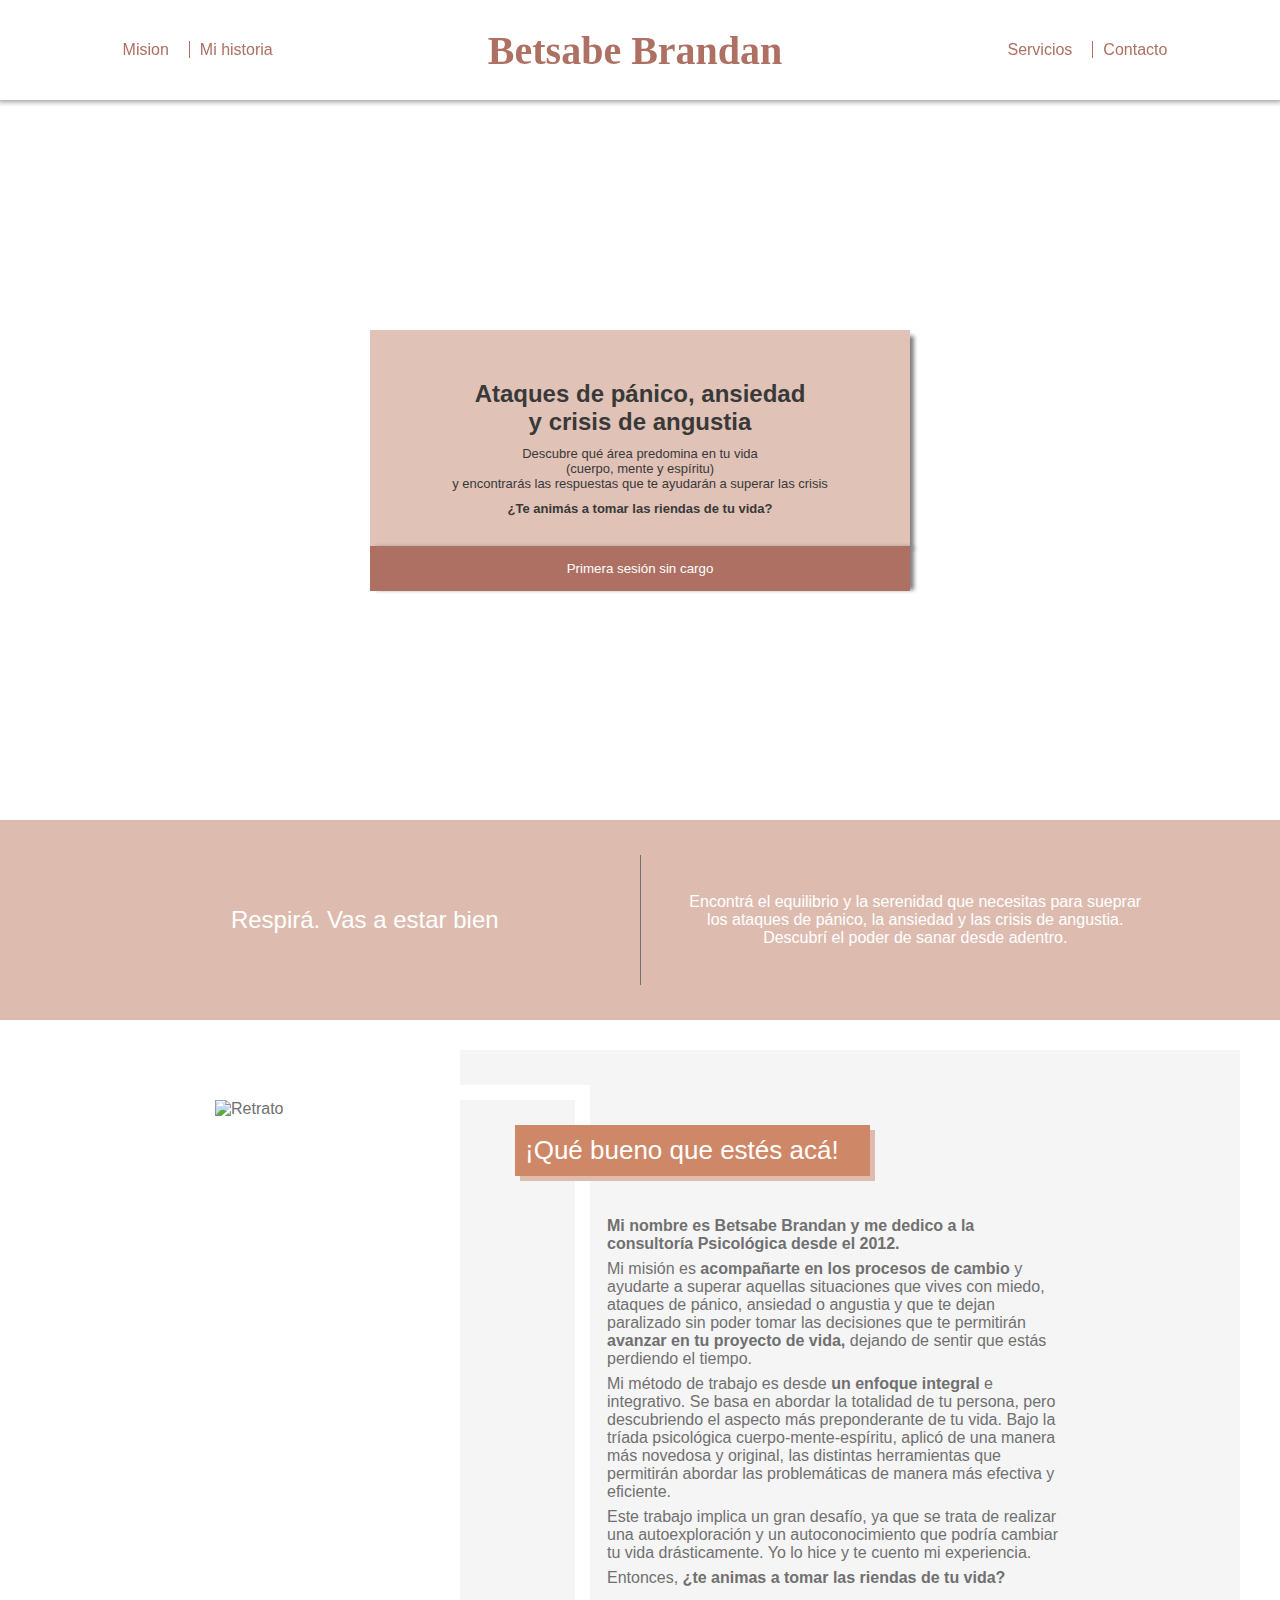
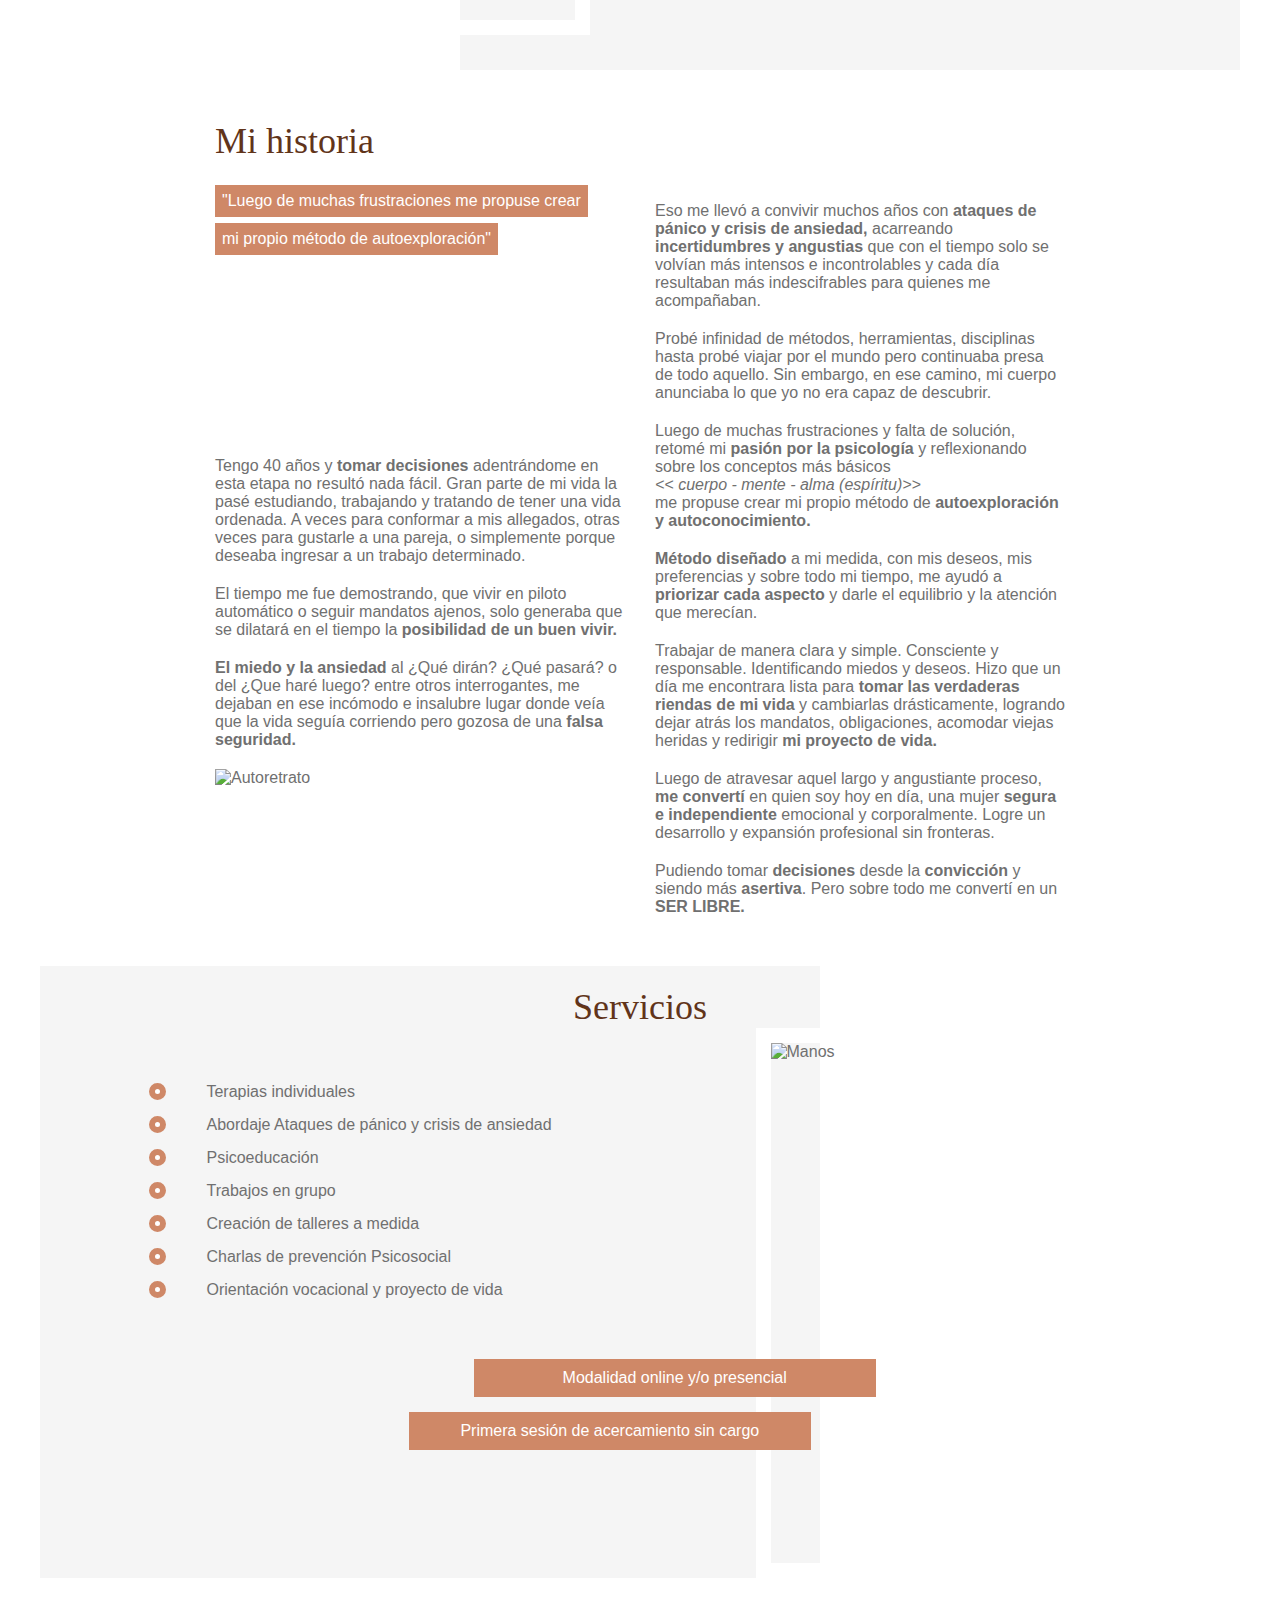
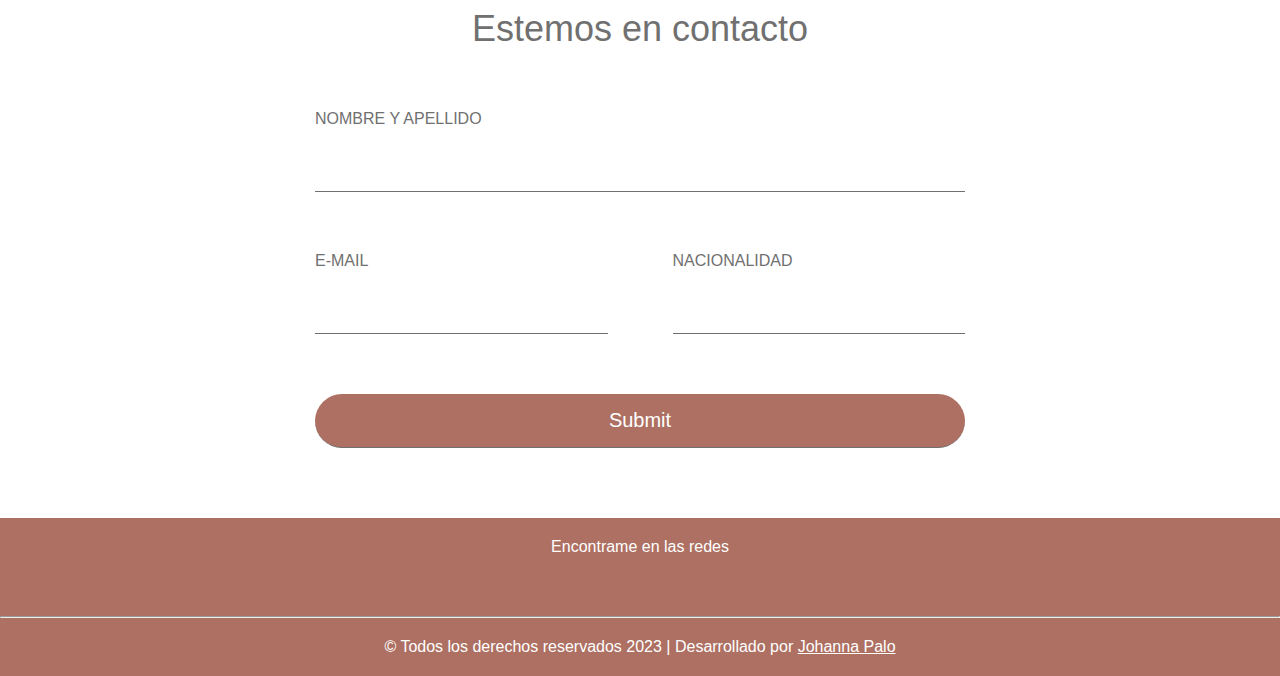
==== index.html @ a14dc6fd "Agregando MQ en #mision" ====
<!DOCTYPE html>
<html lang="en">

<head>
    <meta charset="UTF-8">
    <meta http-equiv="X-UA-Compatible" content="IE=edge">
    <meta name="viewport" content="width=device-width, initial-scale=1.0">
    <script src="https://kit.fontawesome.com/8f5c9daf85.js" crossorigin="anonymous"></script>
    <link rel="stylesheet" href="./css/style.css">
    <title>Betsabe Brandan | Psicología</title>
</head>

<body>

    <nav class="nav">
        <ul class="nav__izquierda">
            <li><a href="#mision">Mision</a></li>
            <li><a href="#mi-historia" class="borde-interno">Mi historia</a></li>
        </ul>

        <div class="nav__logo">
            <h1>Betsabe <span>Brandan</span></h1>
        </div>
        <ul class="nav__derecha">
            <li><a href="#servicios">Servicios</a></li>
            <li><a href="#contacto" class="borde-interno">Contacto</a></li>
        </ul>
    </nav>

    <header class="header" id="arriba">

        <div>
            <h2>Ataques de pánico, ansiedad <span class="display-block">y crisis de angustia</span></h2>
            <p>Descubre qué área predomina en tu vida
                <span class="display-block">(cuerpo, mente y espíritu)</span> y encontrarás las respuestas que te
                ayudarán a superar las crisis
            </p>
            <p class="negrita">¿Te animás a tomar las riendas de tu vida?</p>
        </div>
        <button>Primera sesión sin cargo</button>
    </header>

    <section class="frase-destacada" >

            <h2>Respirá. Vas a estar bien</h2>
            <div class="divisor"></div>
            <p>Encontrá el equilibrio y la serenidad que necesitas para sueprar los ataques de pánico, la ansiedad y las
                crisis de angustia.
                <span class="display-block" id="mision" >Descubrí el poder de sanar desde adentro.</span>
            </p>

    </section>

    <main class="main">

        <section class="mision">
            <div class="mision__container">
                <div class="mision__img">
                    <img src="https://images.unsplash.com/photo-1675590944228-80b28b8fa886?ixlib=rb-4.0.3&ixid=M3wxMjA3fDB8MHxwaG90by1wYWdlfHx8fGVufDB8fHx8fA%3D%3D&auto=format&fit=crop&w=387&q=80"
                        alt="Retrato" >
                </div>
                <div class="mision__textcontainer">
                    <h3 class="mision__titulo">¡Qué bueno que estés acá!</h3>
                    <div class="mision__texto">
                        
                        <p><span class="negrita">Mi nombre es Betsabe Brandan y me dedico a la consultoría Psicológica desde el 2012.</span></p>
                        <p>Mi misión es<span class="negrita"> acompañarte en los procesos de cambio</span> y ayudarte a superar aquellas
                            situaciones que vives con miedo, ataques de pánico, ansiedad o angustia y que te dejan
                            paralizado sin poder tomar las decisiones que te permitirán<span class="negrita"> avanzar en tu proyecto de
                            vida,</span> dejando de sentir que estás perdiendo el tiempo.</p>
                        <p>
                            Mi método de trabajo es desde <span class="negrita">un enfoque integral</span> e integrativo. Se basa en abordar la
                            totalidad de tu persona, pero descubriendo el aspecto más preponderante de tu vida.
                            Bajo la tríada psicológica cuerpo-mente-espíritu, aplicó de una manera más novedosa y
                            original, las distintas herramientas que permitirán abordar las problemáticas de manera
                            más efectiva y eficiente.
                        </p>
                        <p>
                            Este trabajo implica un gran desafío, ya que se trata de realizar una autoexploración y un
                            autoconocimiento que podría cambiar tu vida drásticamente. Yo lo hice y te cuento mi
                            experiencia.
                        </p>
                        <p id="mi-historia">
                            Entonces, <span class="negrita">¿te animas a tomar las riendas de tu vida?</span>
                        </p>
                    </div>
                </div>
            </div>
        </section>

        <section  class="mi-historia">
            <h3>Mi historia</h3>
            <div class="texto-resaltado">
                <p>"Luego de muchas frustraciones me propuse crear</p>
                <p>mi propio método de autoexploración"</p>
            </div>
            <div class="parrafo1">
                <p>
                    Tengo 40 años y <span class="negrita">tomar decisiones</span> adentrándome en esta etapa no resultó nada fácil.
                    Gran parte de mi vida la pasé estudiando, trabajando y tratando de tener una vida
                    ordenada. A veces para conformar a mis allegados, otras veces para gustarle a una pareja,
                    o simplemente porque deseaba ingresar a un trabajo determinado.
                </p>
                <p>
                    El tiempo me fue demostrando, que vivir en piloto automático o seguir mandatos ajenos,
                    solo generaba que se dilatará en el tiempo la<span class="negrita"> posibilidad de un buen vivir.</span>
                </p>
                <p >
                    <span class="negrita">El miedo y la ansiedad</span> al ¿Qué dirán? ¿Qué pasará? o del ¿Que haré luego? entre otros
                    interrogantes, me dejaban en ese incómodo e insalubre lugar donde veía que la vida
                    seguía corriendo pero gozosa de una <span class="negrita">falsa seguridad.</span>
                </p>
                <img src="https://images.unsplash.com/photo-1522134239946-03d8c105a0ba?ixlib=rb-4.0.3&ixid=M3wxMjA3fDB8MHxwaG90by1wYWdlfHx8fGVufDB8fHx8fA%3D%3D&auto=format&fit=crop&w=870&q=80"
                    alt="Autoretrato">
            </div>
            <div class="parrafo2">
                <p>Eso me llevó a convivir muchos años con <span class="negrita">ataques de pánico y crisis de ansiedad,</span>
                    acarreando <span class="negrita">incertidumbres y angustias</span> que con el tiempo solo se volvían más intensos e
                    incontrolables y cada día resultaban más indescifrables para quienes me acompañaban.</p>
                <p>Probé infinidad de métodos, herramientas, disciplinas hasta probé viajar por el mundo pero
                    continuaba presa de todo aquello. Sin embargo, en ese camino, mi cuerpo anunciaba lo que yo no era
                    capaz de descubrir.</p>
                <p>Luego de muchas frustraciones y falta de solución, retomé mi <span class="negrita">pasión por la psicología</span> y
                    reflexionando sobre los conceptos más básicos <br>
                    <span class="italica"> << cuerpo - mente - alma (espíritu)>><br></span> me
                        propuse crear mi propio método de <span class="negrita">autoexploración y autoconocimiento.</span></p>
                <p><span class="negrita">Método diseñado</span> a mi medida, con mis deseos, mis preferencias y sobre todo mi tiempo,
                    me ayudó a <span class="negrita">priorizar cada aspecto</span> y darle el equilibrio y la atención que merecían.</p>
                <p>Trabajar de manera clara y simple. Consciente y responsable. Identificando miedos y
                    deseos. Hizo que un día me encontrara lista para <span class="negrita">tomar las verdaderas riendas de mi
                    vida</span> y cambiarlas drásticamente, logrando dejar atrás los mandatos, obligaciones,
                    acomodar viejas heridas y redirigir <span class="negrita">mi proyecto de vida.</span></p>
                <p id="servicios" >Luego de atravesar aquel largo y angustiante proceso, <span class="negrita">me convertí </span>en quien soy hoy en
                    día, una mujer <span class="negrita">segura e independiente</span> emocional y corporalmente. Logre un desarrollo y
                    expansión profesional sin fronteras.</p>
                <p >Pudiendo tomar <span class="negrita">decisiones</span> desde la <span class="negrita">convicción</span> y
                    siendo más <span class="negrita">asertiva</span>. Pero sobre todo me convertí en un <span class="negrita">SER LIBRE.</span></p>

            </div>
        </section>

        <section class="servicios">
            <h3>Servicios</h3>
            <div class="servicios__container">
                <ul>
                    <div class="item-container">
                        <div class="list-style"></div>
                        <li>Terapias individuales</li>
                    </div>
                    <div class="item-container">
                        <div class="list-style"></div>
                        <li>Abordaje Ataques de pánico y crisis de ansiedad</li>
                    </div>
                    <div class="item-container">
                        <div class="list-style"></div>
                        <li>Psicoeducación</li>
                    </div>
                    <div class="item-container">
                        <div class="list-style"></div>
                        <li>Trabajos en grupo</li>
                    </div>
                    <div class="item-container">
                        <div class="list-style"></div>
                        <li>Creación de talleres a medida</li>
                    </div>
                    <div class="item-container">
                        <div class="list-style"></div>
                        <li>Charlas de prevención Psicosocial</li>
                    </div>
                    <div class="item-container">
                        <div class="list-style"></div>
                        <li>Orientación vocacional y proyecto de vida</li>
                    </div>
                    <li class="item-resaltado resalta1">
                        <h4>Modalidad online y/o presencial</h4>
                    </li>
                    <li class="item-resaltado resalta2">
                        <h4>Primera sesión de acercamiento sin cargo</h4>
                    </li>
                </ul>
                <div class="servicios__img">
                    <img src="https://images.unsplash.com/photo-1578357078586-491adf1aa5ba?ixlib=rb-4.0.3&ixid=M3wxMjA3fDB8MHxwaG90by1wYWdlfHx8fGVufDB8fHx8fA%3D%3D&auto=format&fit=crop&w=464&q=80"
                        alt="Manos">
                </div>
            </div>
        </section>

        <section id="contacto" class="contacto">
            <h3>Estemos en contacto</h3>
            <form action="#" method="post" enctype="text/plain">
                <div class="columna">
                    <label for="nombre-apellido">Nombre y apellido</label>
                    <input type="text" name="nombre-apellido" required>
                </div>
                <div class="fila">
                    <div>
                        <label for="e-mail">E-mail</label>
                        <input type="email" name="e-mail" required>
                    </div>
                    <div>
                        <label for="nacionalidad">Nacionalidad</label>
                        <input type="text" name="nacionalidad">
                    </div>
                </div>
                <input type="submit">
            </form>
        </section>

        <a href="#arriba" class="flecha-arriba">
            <i class="fa-sharp fa-solid fa-circle-chevron-up"></i>
        </a>
    </main>

    <footer class="footer">
        <p>Encontrame en las redes</p>
        <div>
            <ul>
                <li><a href="#"><i class="fa-brands fa-facebook-f"></i></a></li>
                <li><a href="#"><i class="fa-brands fa-linkedin"></i></a></li>
                <li><a href="#"><i class="fa-brands fa-instagram"></i></i></a></li>
                <li><a href="#"><i class="fa-brands fa-whatsapp"></i></i></a></li>
                <li><a href="mailto:psico.brandan@gmail.com"><i class="fa-sharp fa-solid fa-envelope"></i></a></li>
            </ul>
        </div>
        <hr>
        <p class="copy">&copy Todos los derechos reservados 2023 | Desarrollado por <a target="_blank" href="https://www.linkedin.com/in/johanna-palo-bael-frontend/">Johanna Palo</a></p>
    </footer>

</body>

</html>
---- css/style.css ----
* {
  margin: 0;
  padding: 0;
  font-family: sans-serif;
}

.display-block {
  display: block;
}

.negrita {
  font-weight: bold;
}

.italica {
  font-style: italic;
}

main {
  max-width: 1200px;
  margin: 0 auto 70px auto;
}

.flecha-arriba {
  color: #AD7062;
  font-size: 50px;
  position: fixed;
  top: 65vh;
  right: 35px;
}

.nav {
  background-color: #FFFFFF;
  color: #AD7062;
  height: 100px;
  display: flex;
  justify-content: space-around;
  align-items: center;
  box-shadow: 0 0px 5px 2px #9e9e9e;
  position: sticky;
  top: 0;
  left: 0;
  z-index: 1;
}
.nav .nav__logo h1, .nav .nav__logo span {
  font-family: serif;
  font-size: 40px;
}
.nav .nav__logo span {
  font-weight: bolder;
}
.nav .nav__izquierda, .nav .nav__derecha {
  list-style: none;
  display: flex;
}
.nav .nav__izquierda li a, .nav .nav__derecha li a {
  color: #AD7062;
  text-decoration: none;
  padding: 0 10px;
  margin: 0 10px;
}
.nav .nav__izquierda li a:hover, .nav .nav__derecha li a:hover {
  text-decoration: underline;
}
.nav .nav__izquierda li .borde-interno, .nav .nav__derecha li .borde-interno {
  border-left: 1px solid #AD7062;
  margin: 0;
}

.header {
  min-height: 80vh;
  display: flex;
  flex-direction: column;
  justify-content: center;
  background-image: url("https://images.unsplash.com/photo-1546387903-6d82d96ccca6?ixlib=rb-4.0.3&ixid=M3wxMjA3fDB8MHxwaG90by1wYWdlfHx8fGVufDB8fHx8fA%3D%3D&auto=format&fit=crop&w=1471&q=80");
  background-size: cover;
  background-position: center;
  background-repeat: no-repeat;
  color: #393939;
}
.header div {
  background-color: rgba(221, 188, 175, 0.9098039216);
  width: 460px;
  padding: 40px 40px 20px 40px;
  text-align: center;
  margin: 0 auto;
  box-shadow: 5px 5px 4px -1px gray;
}
.header div h2 {
  margin: 10px 0;
}
.header div p {
  font-size: 13px;
  margin: 10px 0;
}
.header button {
  background-color: #AD7062;
  border: none;
  color: #FFFFFF;
  width: 540px;
  padding: 15px;
  margin: 0 auto;
  box-shadow: 5px 0px 4px -1px gray;
}
.header button:hover {
  font-weight: bold;
  background-color: #CF8867;
}

.frase-destacada {
  background-color: #DDBCAF;
  display: flex;
  justify-content: center;
  align-items: center;
  height: 200px;
  color: #FFFFFF;
}
.frase-destacada h2, .frase-destacada p {
  width: 460px;
  text-align: center;
  padding: 45px;
  font-weight: lighter;
}
.frase-destacada .divisor {
  background-color: #707070;
  width: 0.5px;
  height: 65%;
}

.mision {
  background-image: linear-gradient(to right, #FFFFFF 35%, #F5F5F5 25%);
  margin: 30px 0;
  color: #707070;
}
.mision .mision__container {
  display: flex;
  justify-content: center;
  align-items: center;
  padding: 35px;
}
.mision .mision__container .mision__img {
  height: 520px;
  width: 360px;
  overflow: hidden;
  border: 15px solid #FFFFFF;
}
.mision .mision__container .mision__img img {
  width: 100%;
}
.mision .mision__container .mision__textcontainer {
  display: flex;
  flex-direction: column;
  height: 520px;
  justify-content: space-around;
}
.mision .mision__container .mision__textcontainer .mision__texto {
  max-width: 470px;
  padding: 10px;
}
.mision .mision__container .mision__textcontainer .mision__texto p {
  margin: 7px;
}
.mision .mision__container .mision__textcontainer .mision__titulo {
  background-color: #CF8867;
  width: 335px;
  color: white;
  font-size: 26px;
  font-weight: lighter;
  padding: 10px;
  box-shadow: 5px 5px 0 0 #DDBCAF;
  position: relative;
  left: -75px;
  top: 9px;
}

@media (max-width: 800px) {
  .mision .mision__container .mision__img img {
    height: 100%;
    width: auto;
  }
  .mision .mision__container .mision__textcontainer .mision__titulo {
    top: 0;
  }
}
.mi-historia {
  display: grid;
  grid-template-columns: 1fr 1fr;
  grid-template-areas: "titulo titulo" "texto-resaltado parrafo2" "parrafo1 parrafo2";
  max-width: 850px;
  margin: auto;
  color: #707070;
}
.mi-historia h3 {
  font-family: serif;
  color: #61341A;
  font-weight: lighter;
  font-size: 36px;
  grid-area: titulo;
  padding: 20px 0;
}
.mi-historia .texto-resaltado {
  color: #FFFFFF;
  grid-area: texto-resaltado;
  margin: 0 0 30px 0;
}
.mi-historia .texto-resaltado p {
  display: inline-block;
  background-color: #CF8867;
  margin: 3px 0;
  padding: 7px;
}
.mi-historia img {
  width: 100%;
}
.mi-historia .parrafo1 {
  grid-area: parrafo1;
  margin-right: 15px;
}
.mi-historia .parrafo2 {
  grid-area: parrafo2;
  margin-left: 15px;
}
.mi-historia p {
  margin: 20px 0;
}

.servicios {
  background-image: linear-gradient(to left, #FFFFFF 35%, #F5F5F5 25%);
  margin: 30px 0;
  color: #707070;
}
.servicios h3 {
  text-align: center;
  font-family: serif;
  color: #61341A;
  font-weight: lighter;
  font-size: 36px;
  padding: 20px 0 0 0;
}
.servicios__container {
  display: flex;
  justify-content: space-around;
}
.servicios__container ul {
  padding-top: 40px;
  list-style: none;
}
.servicios__container ul .item-container {
  display: flex;
  margin: 15px;
}
.servicios__container ul .item-container li {
  margin-left: 40px;
}
.servicios__container ul .item-container .list-style {
  width: 5px;
  height: 5px;
  background-color: #FFFFFF;
  border: solid 6px #CF8867;
  border-radius: 50%;
}
.servicios__container ul .item-resaltado {
  background-color: #CF8867;
  margin: 15px;
  padding: 10px;
  position: relative;
}
.servicios__container ul .item-resaltado h4 {
  color: white;
  font-weight: lighter;
  text-align: center;
}
.servicios__container ul .resalta1 {
  left: 75%;
  margin-top: 60px;
}
.servicios__container ul .resalta2 {
  left: 60%;
}
.servicios__img {
  height: 520px;
  width: 360px;
  overflow: hidden;
  border: 15px solid #FFFFFF;
}
.servicios__img img {
  height: 100%;
}

.contacto {
  max-width: 650px;
  margin: auto;
  text-align: center;
  color: #707070;
}
.contacto h3 {
  font-size: 36px;
  font-weight: 400;
  margin: 30px 0 60px 0;
}
.contacto form label {
  text-transform: uppercase;
}
.contacto form input {
  border: none;
  border-bottom: 1px solid #707070;
  margin: 20px 0;
  color: #707070;
  font-size: 20px;
  padding: 10px 0;
}
.contacto form input:focus {
  outline: none;
  border-bottom: 1px solid #393939;
  background-color: #F5F5F5;
  transition: all 0.3s;
  border-radius: 10px;
}
.contacto form input[type=submit] {
  background-color: #AD7062;
  color: #FFFFFF;
  display: block;
  width: 100%;
  border-radius: 50px;
  padding: 15px;
}
.contacto form input[type=submit]:hover {
  background-color: #CF8867;
}

.columna {
  text-align: left;
  display: flex;
  flex-direction: column;
  margin: 10px 0;
}

.fila {
  text-align: left;
  display: flex;
  flex-direction: row;
  margin: 40px 0;
  justify-content: space-between;
}
.fila div {
  display: flex;
  flex-direction: column;
  width: 45%;
}

.footer {
  background-color: #AD7062;
}
.footer p {
  color: white;
  text-align: center;
  padding-top: 20px;
}
.footer div ul {
  display: flex;
  list-style: none;
  justify-content: center;
  margin: 20px;
}
.footer div ul li {
  margin: 0 30px;
  padding: 10px;
}
.footer div ul li a i {
  color: white;
  font-size: 35px;
}
.footer .copy {
  padding: 20px 0;
  text-align: center;
  color: #FFFFFF;
}
.footer .copy a {
  color: #FFFFFF;
}/*# sourceMappingURL=style.css.map */
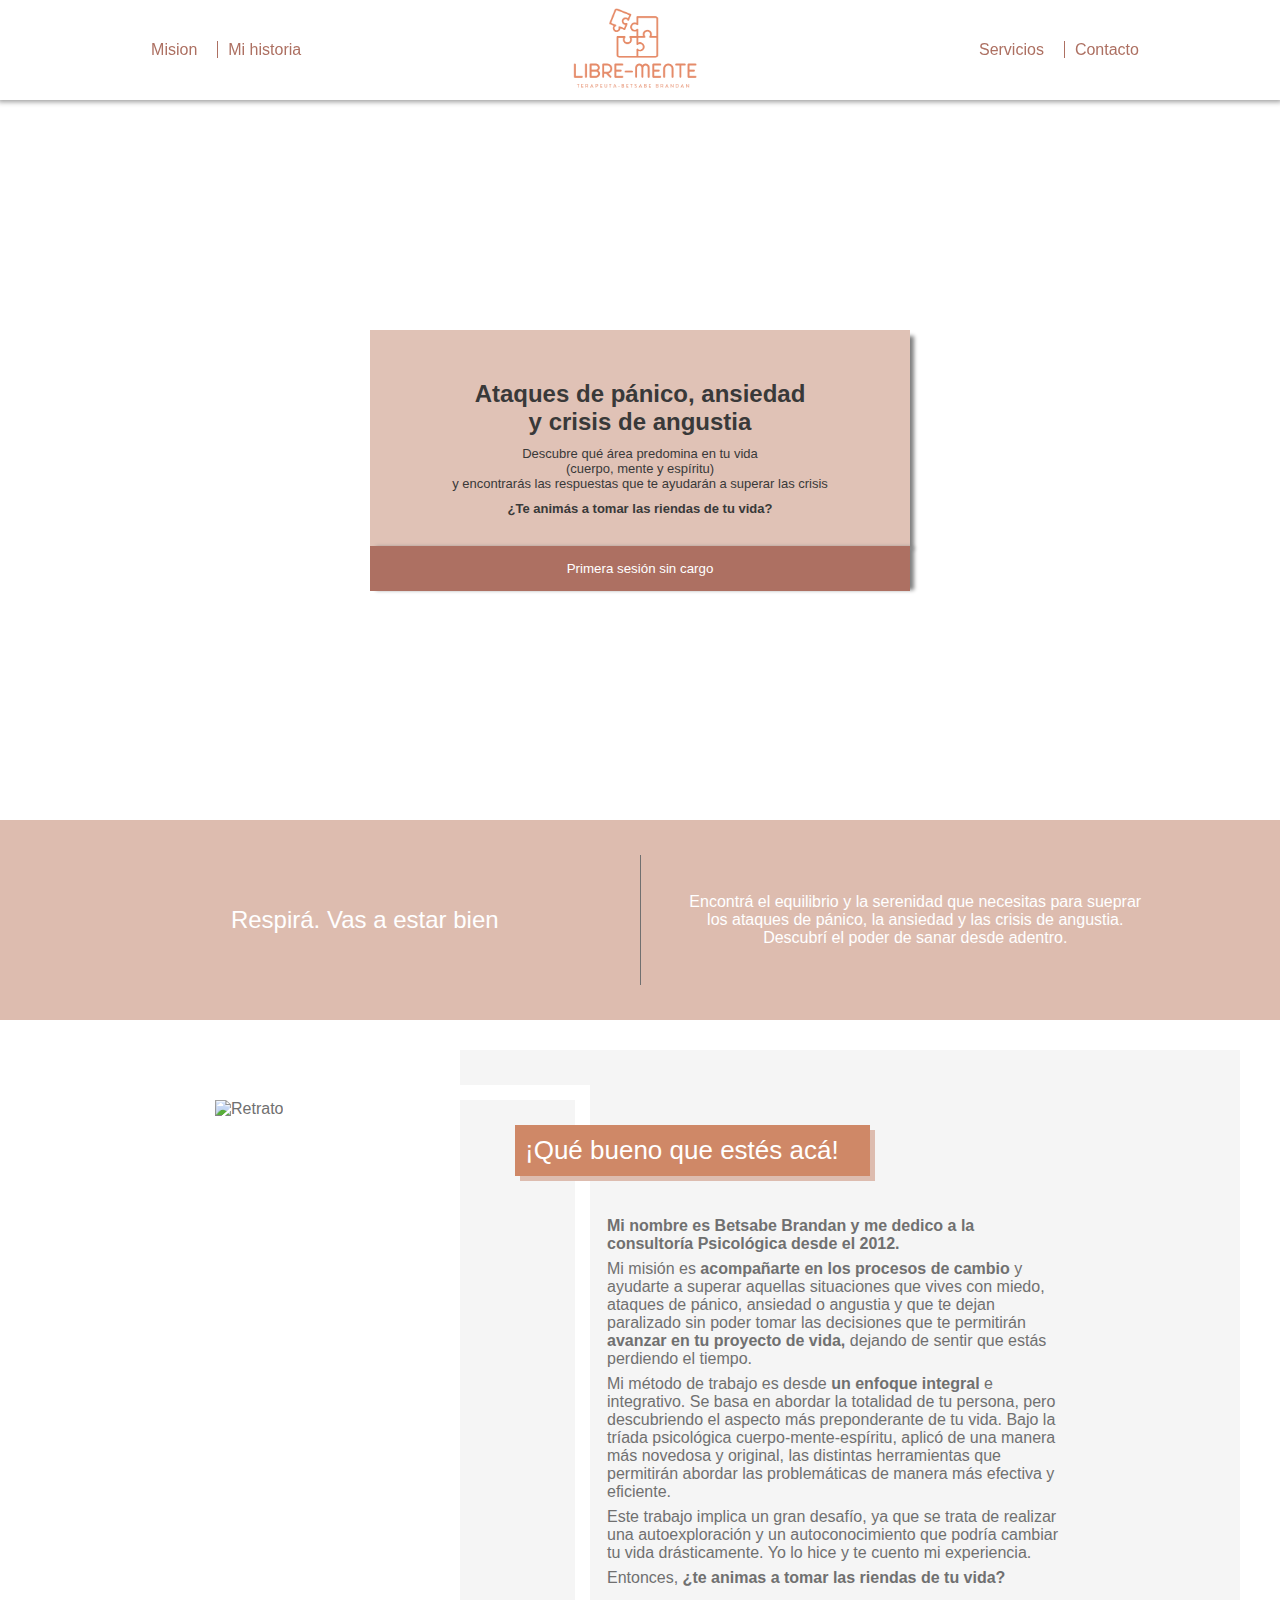
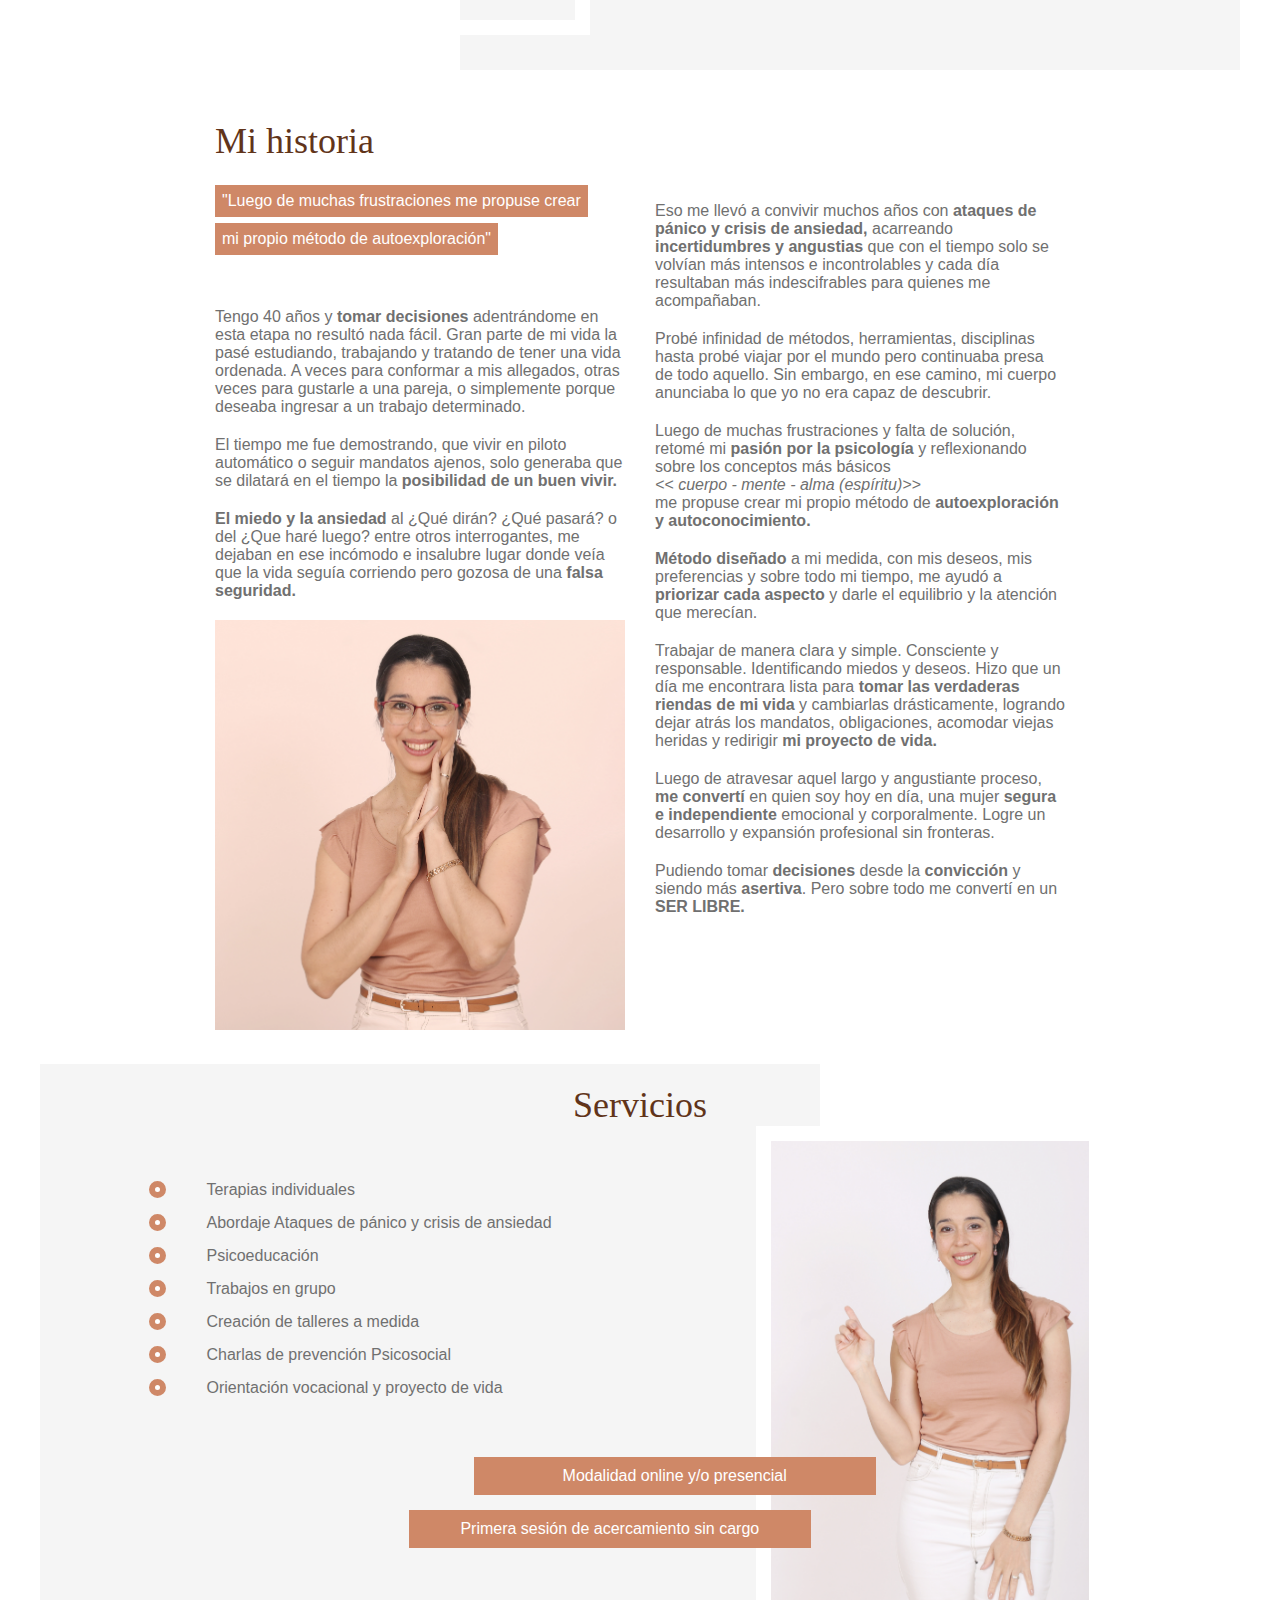
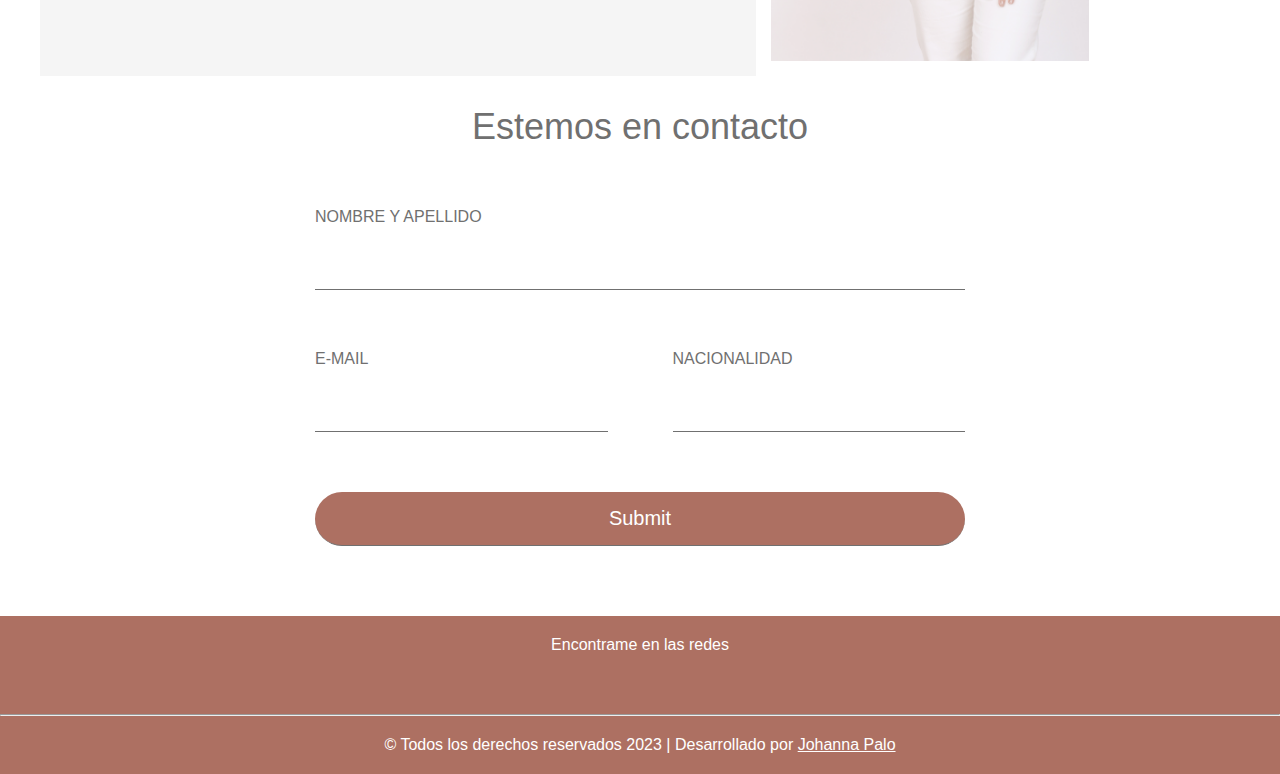
==== commit 391bbfb5: "Header e imagenes cambiadas" ====
--- a/index.html
+++ b/index.html
@@ -5,9 +5,10 @@
     <meta charset="UTF-8">
     <meta http-equiv="X-UA-Compatible" content="IE=edge">
     <meta name="viewport" content="width=device-width, initial-scale=1.0">
+    <link rel="shortcut icon" href="./recursos/logo/favicon.png" type="image/x-icon">
     <script src="https://kit.fontawesome.com/8f5c9daf85.js" crossorigin="anonymous"></script>
     <link rel="stylesheet" href="./css/style.css">
-    <title>Betsabe Brandan | Psicología</title>
+    <title>Libre-mente | Psicología</title>
 </head>
 
 <body>
@@ -17,9 +18,11 @@
             <li><a href="#mision">Mision</a></li>
             <li><a href="#mi-historia" class="borde-interno">Mi historia</a></li>
         </ul>
-
+        <!-- Logo -->
         <div class="nav__logo">
-            <h1>Betsabe <span>Brandan</span></h1>
+            <a href="./index.html">
+                <img src="./recursos/logo/20230905_200634_0001.png" alt="Libre-mente. Terapeuta Betsabe Brandan">
+            </a>
         </div>
         <ul class="nav__derecha">
             <li><a href="#servicios">Servicios</a></li>
@@ -56,7 +59,7 @@
         <section class="mision">
             <div class="mision__container">
                 <div class="mision__img">
-                    <img src="https://images.unsplash.com/photo-1675590944228-80b28b8fa886?ixlib=rb-4.0.3&ixid=M3wxMjA3fDB8MHxwaG90by1wYWdlfHx8fGVufDB8fHx8fA%3D%3D&auto=format&fit=crop&w=387&q=80"
+                    <img src="./recursos/betsy-fotos/06.jpg"
                         alt="Retrato" >
                 </div>
                 <div class="mision__textcontainer">
@@ -110,7 +113,7 @@
                     interrogantes, me dejaban en ese incómodo e insalubre lugar donde veía que la vida
                     seguía corriendo pero gozosa de una <span class="negrita">falsa seguridad.</span>
                 </p>
-                <img src="https://images.unsplash.com/photo-1522134239946-03d8c105a0ba?ixlib=rb-4.0.3&ixid=M3wxMjA3fDB8MHxwaG90by1wYWdlfHx8fGVufDB8fHx8fA%3D%3D&auto=format&fit=crop&w=870&q=80"
+                <img src="./recursos/betsy-fotos/01 CÁLIDA.jpg"
                     alt="Autoretrato">
             </div>
             <div class="parrafo2">
@@ -179,7 +182,7 @@
                     </li>
                 </ul>
                 <div class="servicios__img">
-                    <img src="https://images.unsplash.com/photo-1578357078586-491adf1aa5ba?ixlib=rb-4.0.3&ixid=M3wxMjA3fDB8MHxwaG90by1wYWdlfHx8fGVufDB8fHx8fA%3D%3D&auto=format&fit=crop&w=464&q=80"
+                    <img src="./recursos/betsy-fotos/03.jpg"
                         alt="Manos">
                 </div>
             </div>
--- a/css/style.css
+++ b/css/style.css
@@ -42,12 +42,8 @@
   left: 0;
   z-index: 1;
 }
-.nav .nav__logo h1, .nav .nav__logo span {
-  font-family: serif;
-  font-size: 40px;
-}
-.nav .nav__logo span {
-  font-weight: bolder;
+.nav .nav__logo img {
+  height: 80px;
 }
 .nav .nav__izquierda, .nav .nav__derecha {
   list-style: none;
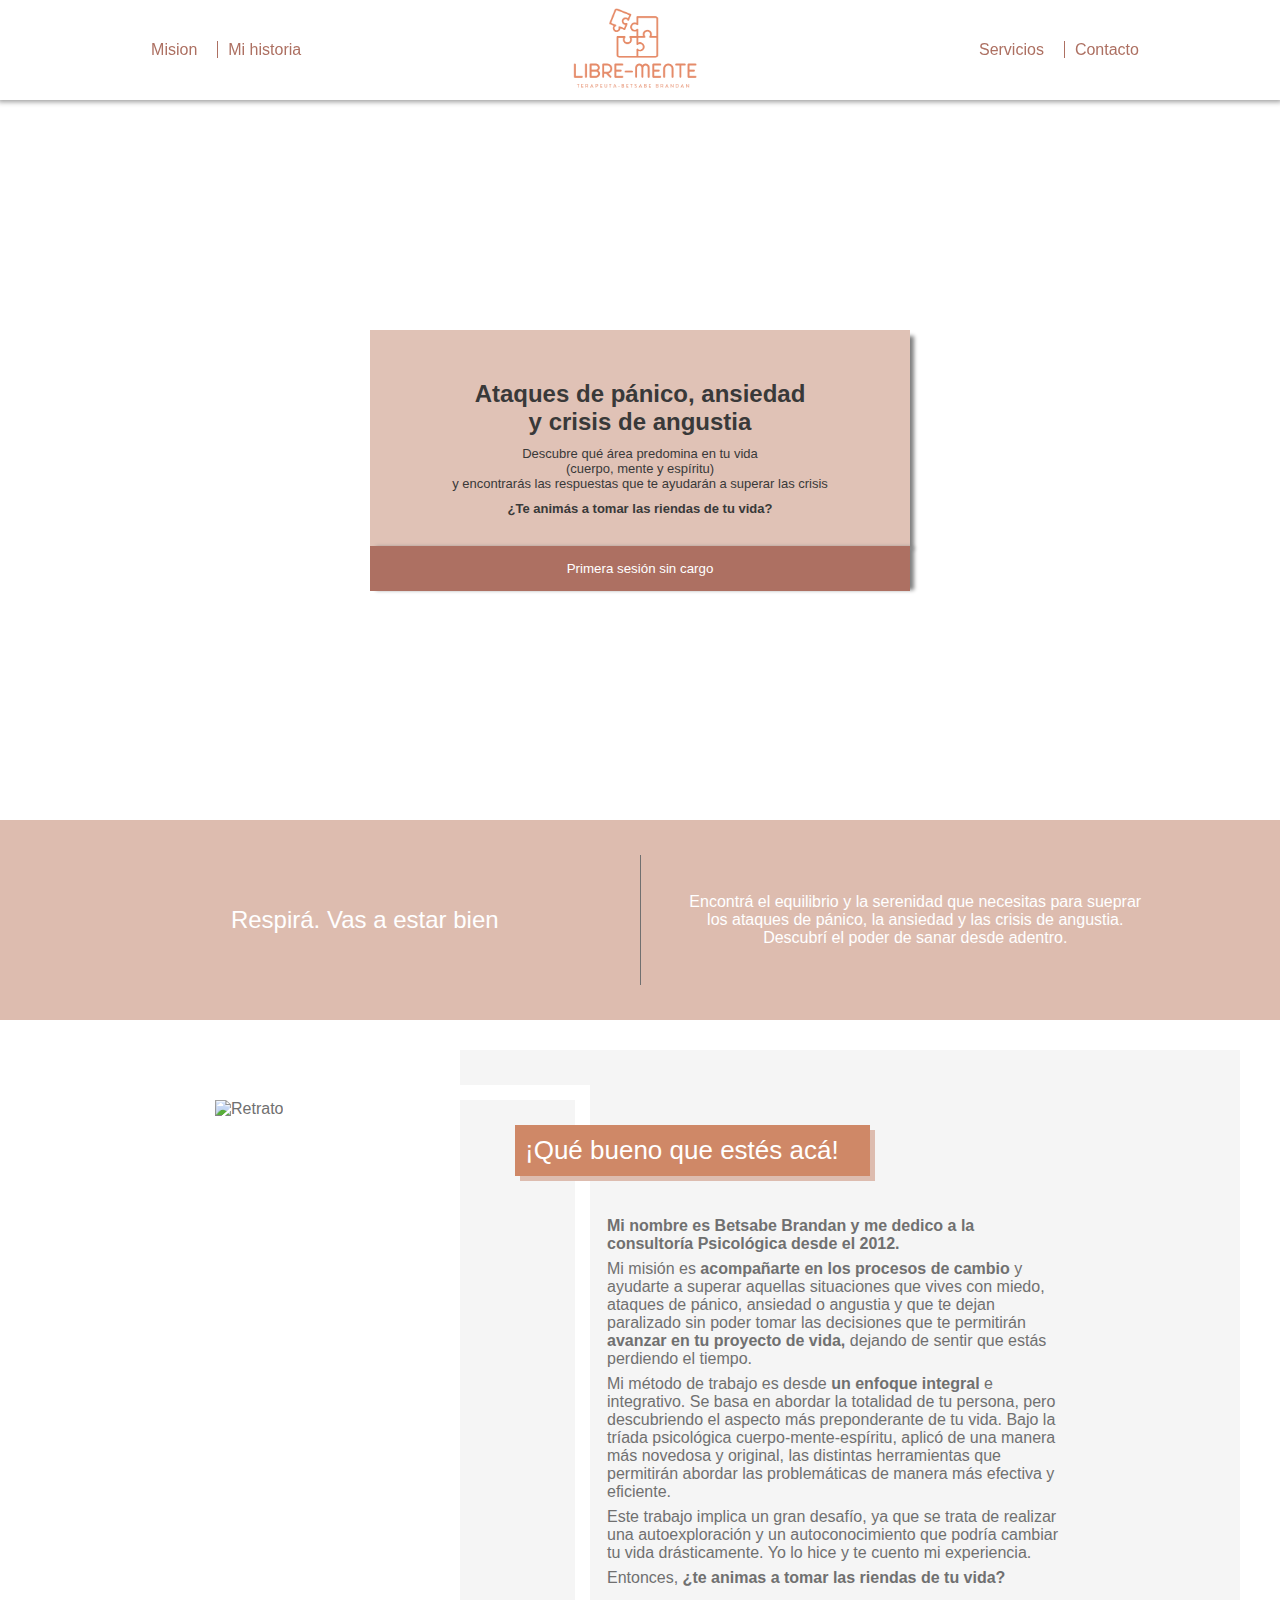
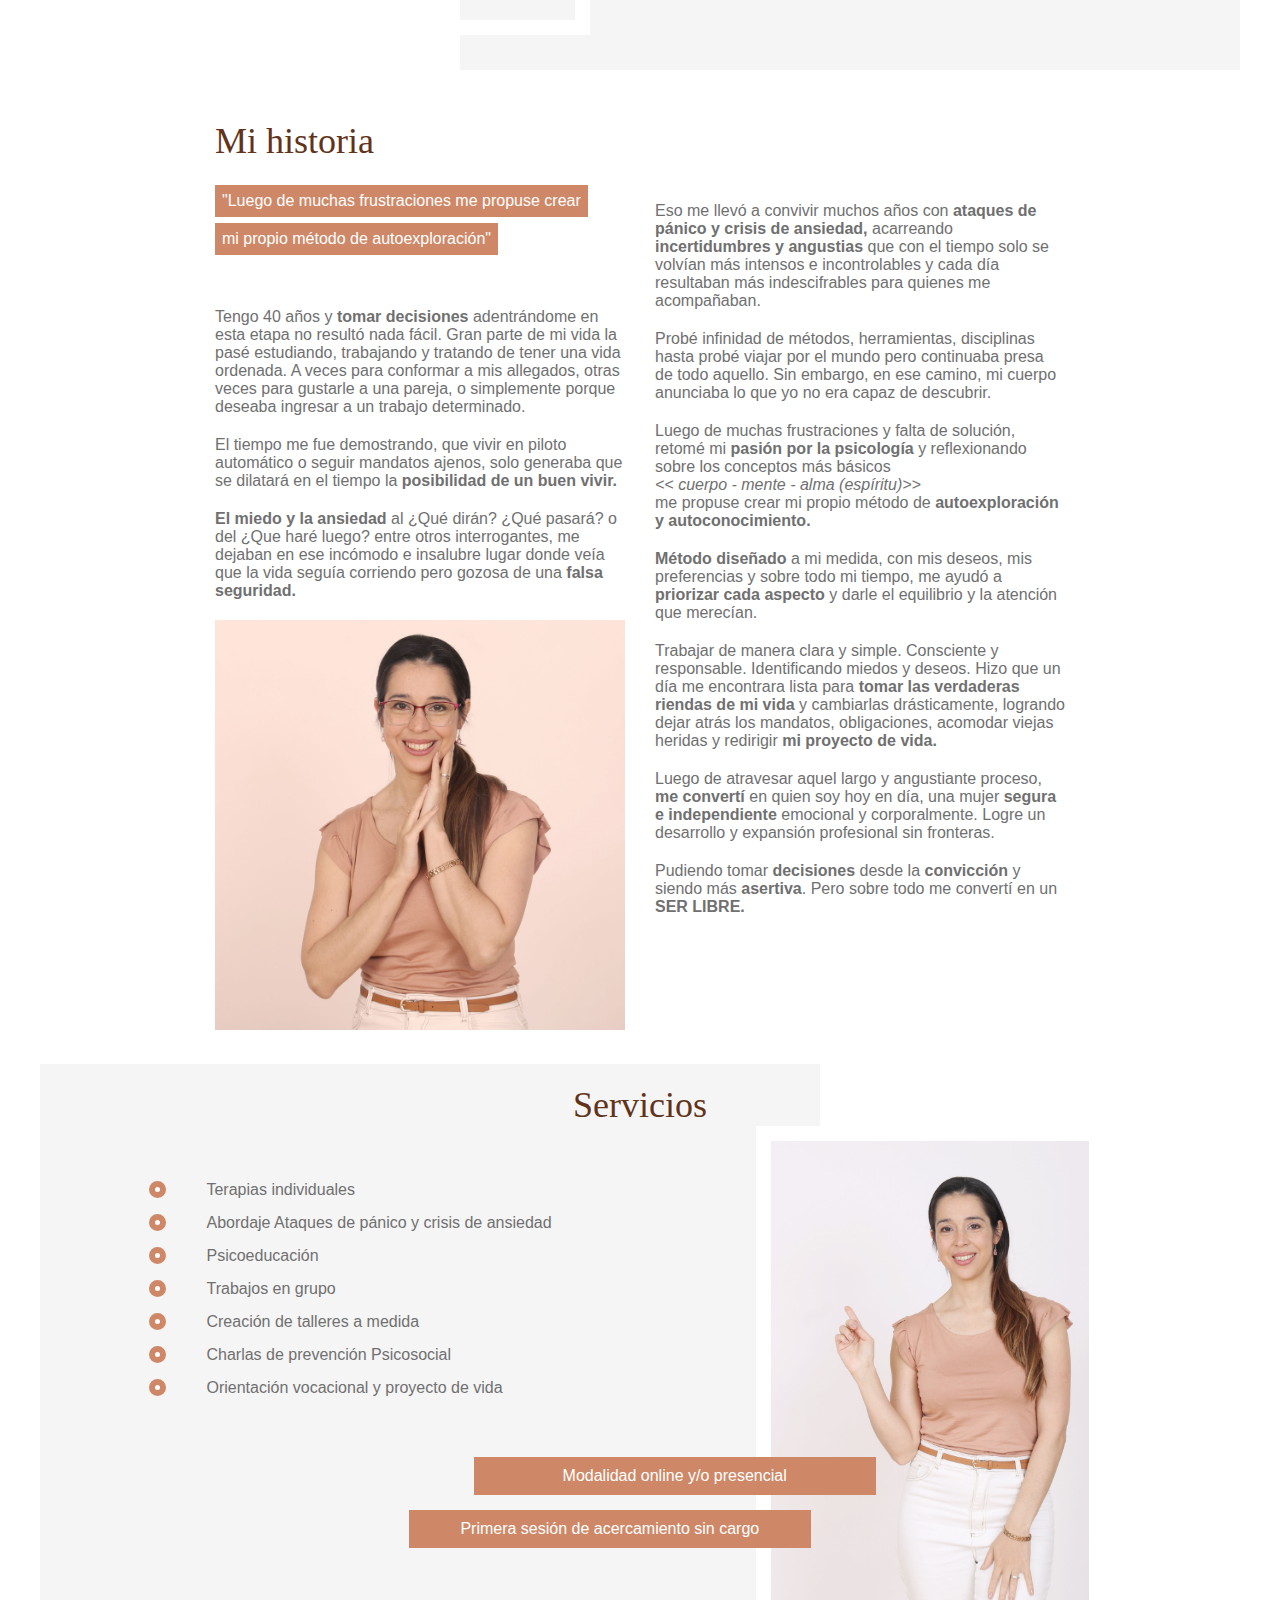
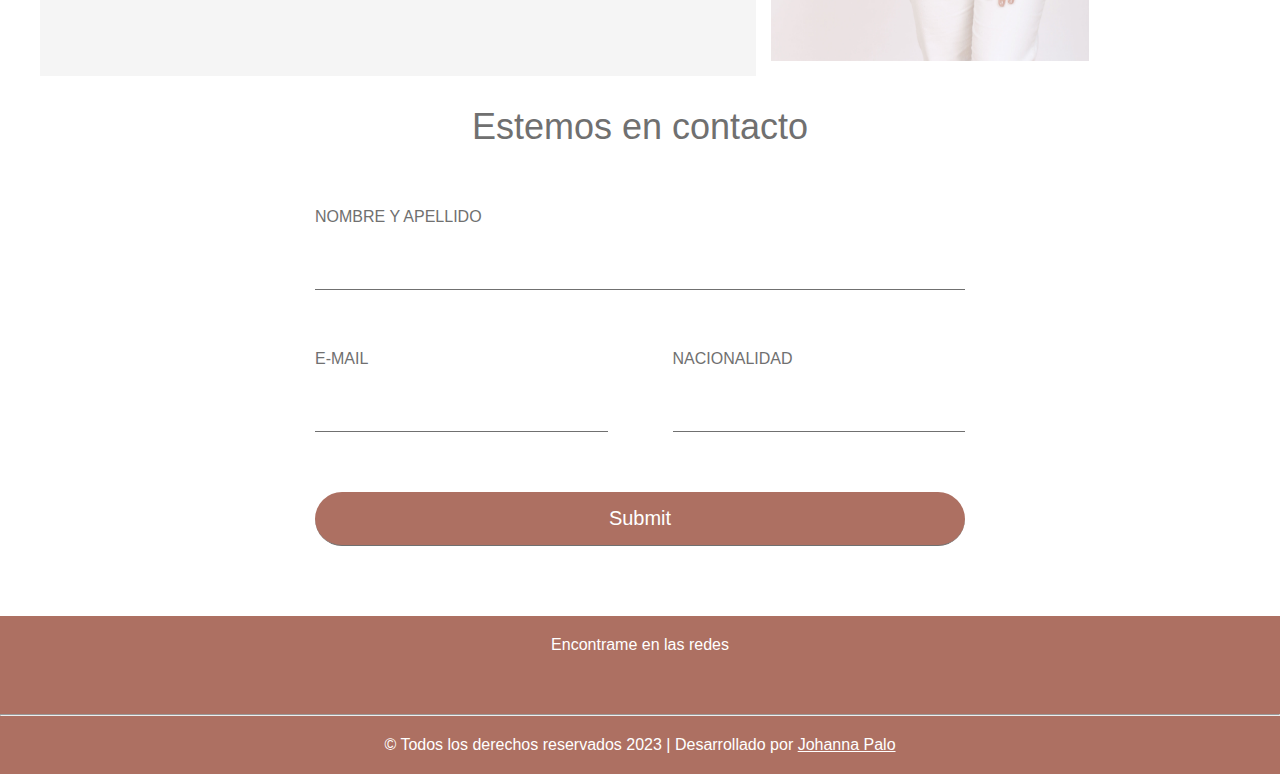
==== commit c3a0b779: "responsive nav" ====
--- a/index.html
+++ b/index.html
@@ -12,8 +12,9 @@
 </head>
 
 <body>
-
+    <!-- Nav -->
     <nav class="nav">
+        <!-- Links Izquierda -->
         <ul class="nav__izquierda">
             <li><a href="#mision">Mision</a></li>
             <li><a href="#mi-historia" class="borde-interno">Mi historia</a></li>
@@ -24,12 +25,13 @@
                 <img src="./recursos/logo/20230905_200634_0001.png" alt="Libre-mente. Terapeuta Betsabe Brandan">
             </a>
         </div>
+        <!-- Links Derecha -->
         <ul class="nav__derecha">
             <li><a href="#servicios">Servicios</a></li>
             <li><a href="#contacto" class="borde-interno">Contacto</a></li>
         </ul>
     </nav>
-
+    <!-- Header -->
     <header class="header" id="arriba">
 
         <div>
@@ -42,7 +44,7 @@
         </div>
         <button>Primera sesión sin cargo</button>
     </header>
-
+    <!-- Frase Destacada -->
     <section class="frase-destacada" >
 
             <h2>Respirá. Vas a estar bien</h2>
@@ -53,7 +55,7 @@
             </p>
 
     </section>
-
+    <!-- Main -->
     <main class="main">
 
         <section class="mision">
@@ -213,7 +215,7 @@
             <i class="fa-sharp fa-solid fa-circle-chevron-up"></i>
         </a>
     </main>
-
+    <!-- Footer -->
     <footer class="footer">
         <p>Encontrame en las redes</p>
         <div>
--- a/css/style.css
+++ b/css/style.css
@@ -63,6 +63,34 @@
   margin: 0;
 }
 
+@media (max-width: 820px) {
+  .nav {
+    height: 150px;
+    display: grid;
+    grid-template-columns: 1fr 1fr;
+    grid-template-areas: "nav nav" "link-izq link-der";
+  }
+  .nav .nav__logo {
+    grid-area: nav;
+    margin: auto;
+  }
+  .nav .nav__izquierda, .nav .nav__derecha {
+    justify-content: space-around;
+  }
+  .nav .nav__izquierda li a, .nav .nav__derecha li a {
+    padding: 0;
+    margin: 0;
+  }
+  .nav .nav__izquierda li .borde-interno, .nav .nav__derecha li .borde-interno {
+    border-left: 0px;
+  }
+  .nav .nav__derecha {
+    grid-area: link-der;
+  }
+  .nav .nav__izquierda {
+    grid-area: link-izq;
+  }
+}
 .header {
   min-height: 80vh;
   display: flex;
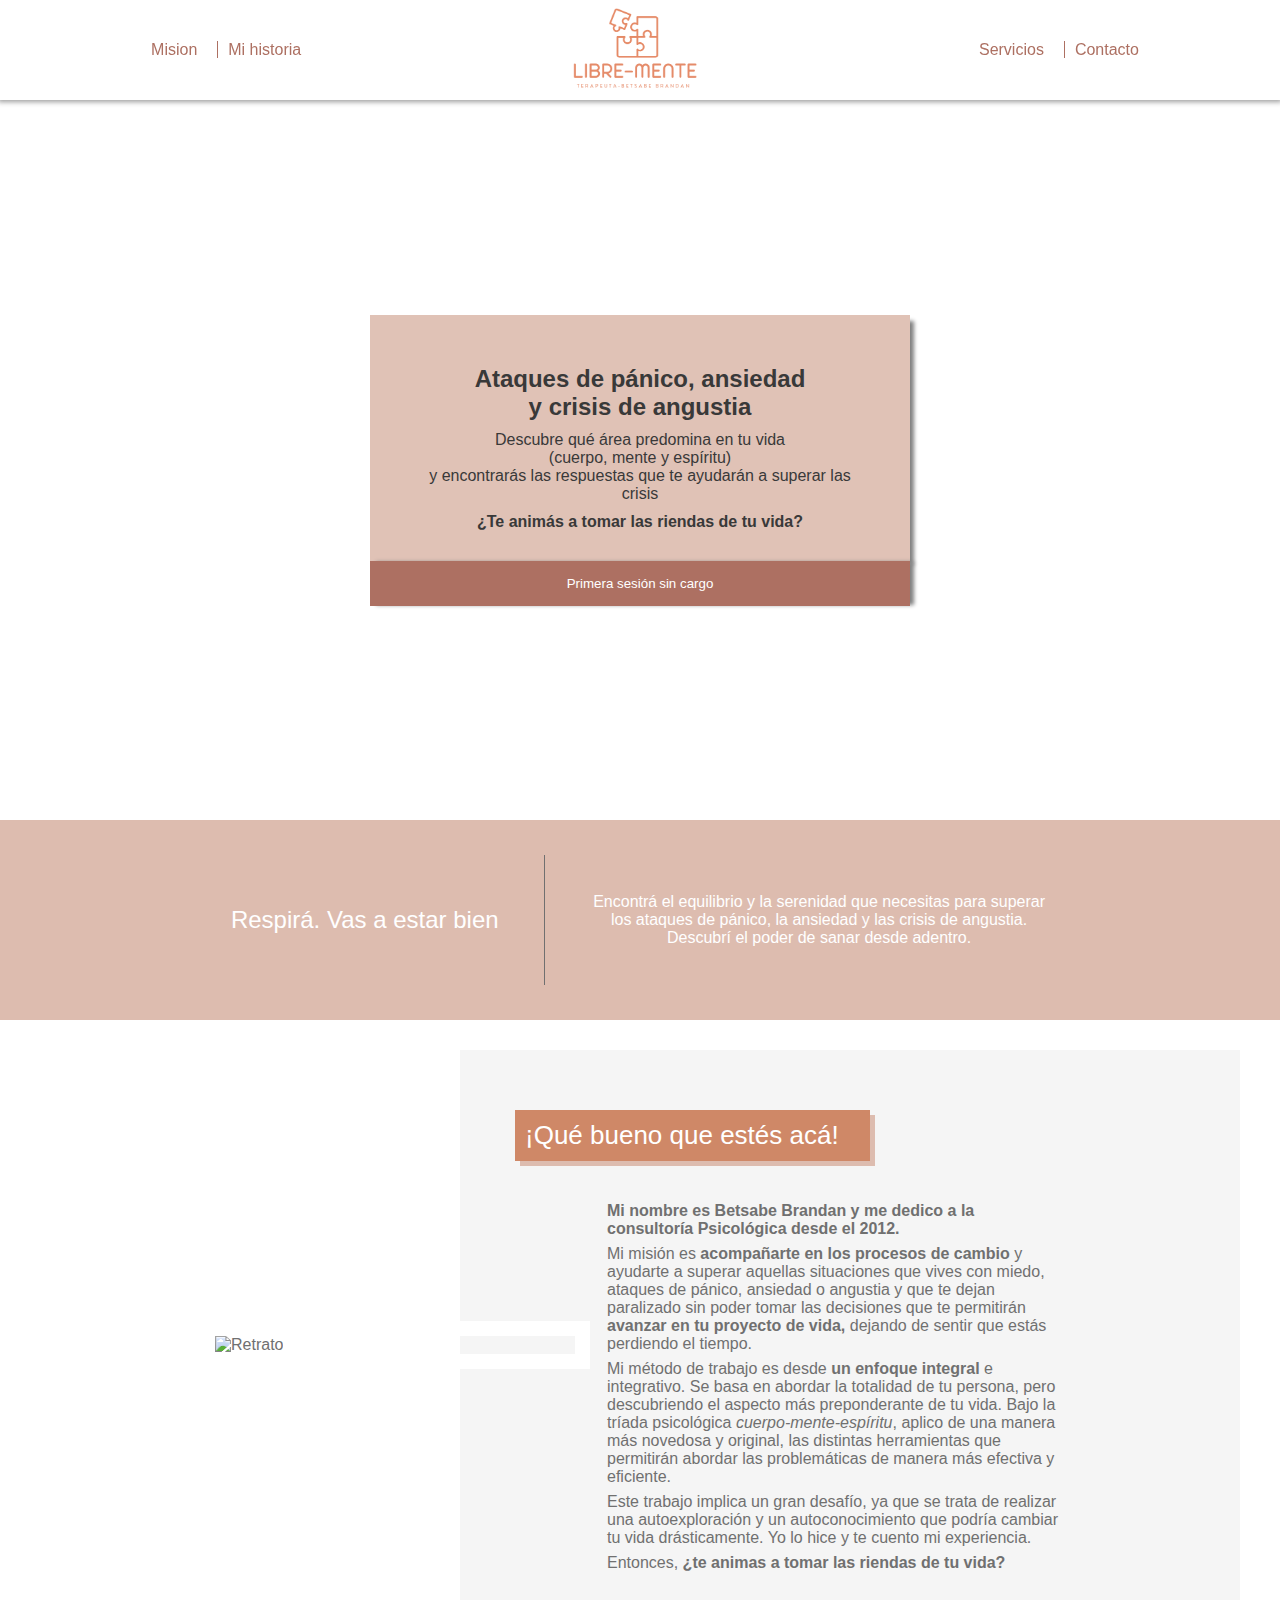
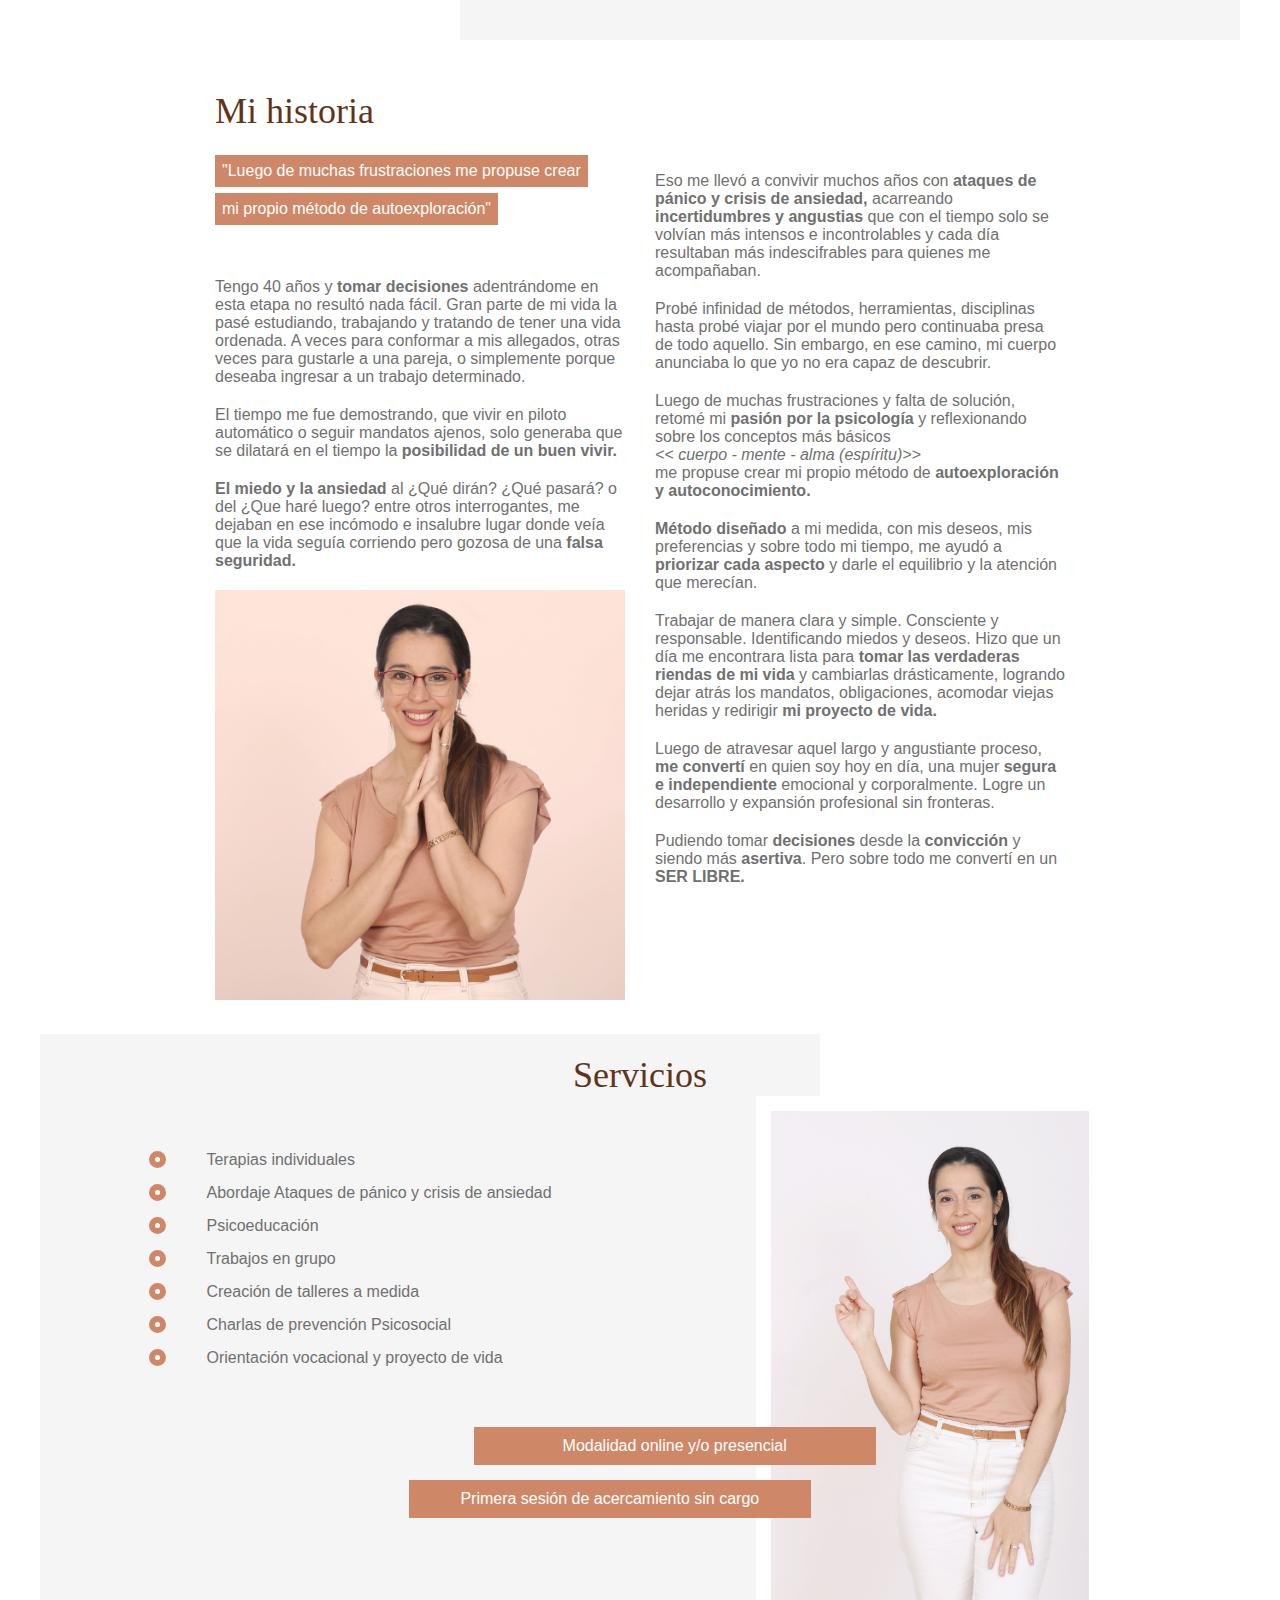
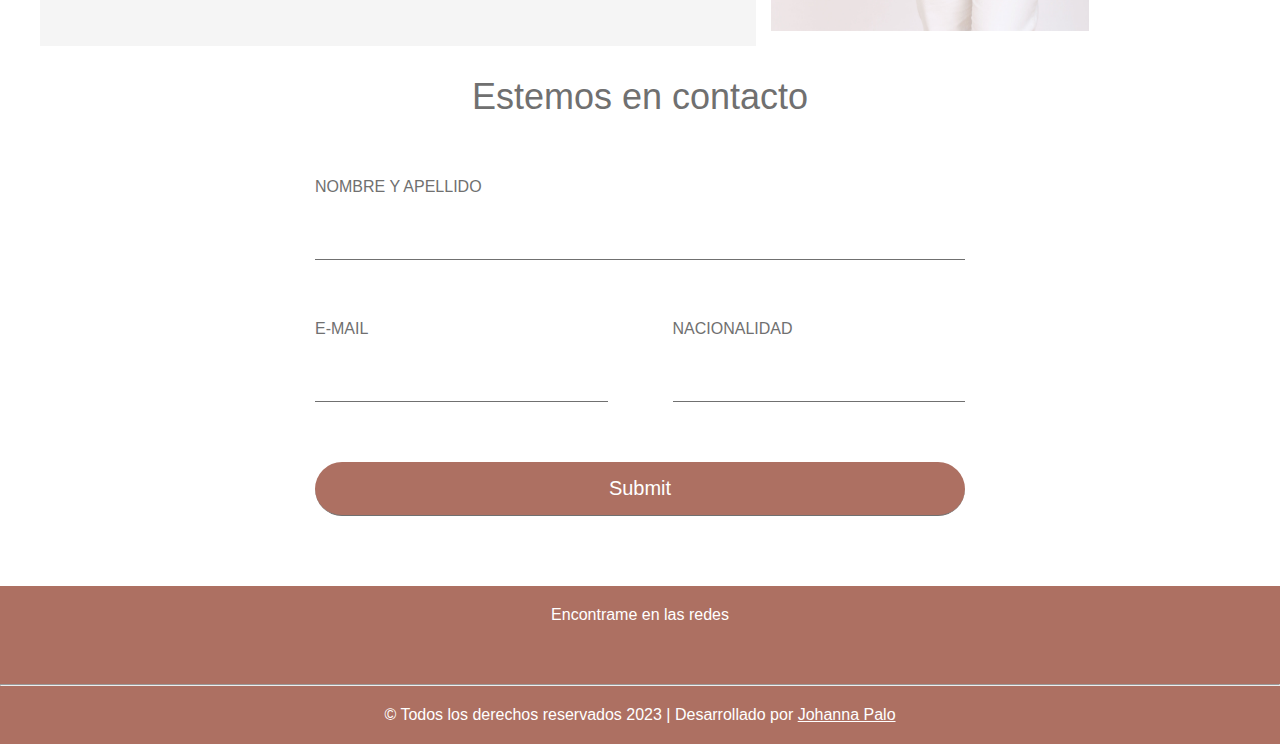
==== commit c9b7783d: "mi mision responsivo" ====
--- a/index.html
+++ b/index.html
@@ -49,7 +49,7 @@
 
             <h2>Respirá. Vas a estar bien</h2>
             <div class="divisor"></div>
-            <p>Encontrá el equilibrio y la serenidad que necesitas para sueprar los ataques de pánico, la ansiedad y las
+            <p>Encontrá el equilibrio y la serenidad que necesitas para superar los ataques de pánico, la ansiedad y las
                 crisis de angustia.
                 <span class="display-block" id="mision" >Descubrí el poder de sanar desde adentro.</span>
             </p>
@@ -66,6 +66,7 @@
                 </div>
                 <div class="mision__textcontainer">
                     <h3 class="mision__titulo">¡Qué bueno que estés acá!</h3>
+
                     <div class="mision__texto">
                         
                         <p><span class="negrita">Mi nombre es Betsabe Brandan y me dedico a la consultoría Psicológica desde el 2012.</span></p>
@@ -73,10 +74,14 @@
                             situaciones que vives con miedo, ataques de pánico, ansiedad o angustia y que te dejan
                             paralizado sin poder tomar las decisiones que te permitirán<span class="negrita"> avanzar en tu proyecto de
                             vida,</span> dejando de sentir que estás perdiendo el tiempo.</p>
+                            <div class="mision__img--mob">
+                                <img src="./recursos/betsy-fotos/09-cuadrada.jpg"
+                                    alt="Retrato" >
+                            </div>
                         <p>
                             Mi método de trabajo es desde <span class="negrita">un enfoque integral</span> e integrativo. Se basa en abordar la
                             totalidad de tu persona, pero descubriendo el aspecto más preponderante de tu vida.
-                            Bajo la tríada psicológica cuerpo-mente-espíritu, aplicó de una manera más novedosa y
+                            Bajo la tríada psicológica <em>cuerpo-mente-espíritu</em>, aplico de una manera más novedosa y
                             original, las distintas herramientas que permitirán abordar las problemáticas de manera
                             más efectiva y eficiente.
                         </p>
--- a/css/style.css
+++ b/css/style.css
@@ -29,6 +29,11 @@
   right: 35px;
 }
 
+@media (max-width: 1000px) {
+  .flecha-arriba {
+    display: none;
+  }
+}
 .nav {
   background-color: #FFFFFF;
   color: #AD7062;
@@ -114,7 +119,7 @@
   margin: 10px 0;
 }
 .header div p {
-  font-size: 13px;
+  font-size: 1rem;
   margin: 10px 0;
 }
 .header button {
@@ -131,6 +136,18 @@
   background-color: #CF8867;
 }
 
+@media (max-width: 600px) {
+  .header div {
+    width: 310px;
+    padding: 20px;
+  }
+  .header div h2 {
+    margin-bottom: 40px;
+  }
+  .header button {
+    width: 350px;
+  }
+}
 .frase-destacada {
   background-color: #DDBCAF;
   display: flex;
@@ -140,7 +157,7 @@
   color: #FFFFFF;
 }
 .frase-destacada h2, .frase-destacada p {
-  width: 460px;
+  max-width: 460px;
   text-align: center;
   padding: 45px;
   font-weight: lighter;
@@ -151,40 +168,59 @@
   height: 65%;
 }
 
+@media (max-width: 915px) {
+  .frase-destacada {
+    flex-direction: column;
+    color: #393939;
+  }
+  .frase-destacada h2, .frase-destacada p {
+    padding: 15px;
+    margin: 0 20px;
+  }
+  .frase-destacada h2 {
+    border-bottom: solid #393939 1px;
+  }
+  .divisor {
+    display: none;
+  }
+}
 .mision {
   background-image: linear-gradient(to right, #FFFFFF 35%, #F5F5F5 25%);
   margin: 30px 0;
   color: #707070;
 }
-.mision .mision__container {
+.mision__container {
   display: flex;
   justify-content: center;
   align-items: center;
   padding: 35px;
 }
-.mision .mision__container .mision__img {
-  height: 520px;
+.mision__container .mision__img {
+  max-height: 520px;
   width: 360px;
   overflow: hidden;
   border: 15px solid #FFFFFF;
 }
-.mision .mision__container .mision__img img {
+.mision__container .mision__img img {
   width: 100%;
 }
-.mision .mision__container .mision__textcontainer {
+.mision__container .mision__textcontainer {
   display: flex;
   flex-direction: column;
-  height: 520px;
+  min-height: 520px;
   justify-content: space-around;
 }
-.mision .mision__container .mision__textcontainer .mision__texto {
+.mision__container .mision__textcontainer .mision__texto {
   max-width: 470px;
   padding: 10px;
 }
-.mision .mision__container .mision__textcontainer .mision__texto p {
+.mision__container .mision__textcontainer .mision__texto p {
   margin: 7px;
 }
-.mision .mision__container .mision__textcontainer .mision__titulo {
+.mision__container .mision__textcontainer .mision__img--mob {
+  display: none;
+}
+.mision__container .mision__textcontainer .mision__titulo {
   background-color: #CF8867;
   width: 335px;
   color: white;
@@ -197,13 +233,46 @@
   top: 9px;
 }
 
-@media (max-width: 800px) {
-  .mision .mision__container .mision__img img {
-    height: 100%;
-    width: auto;
-  }
-  .mision .mision__container .mision__textcontainer .mision__titulo {
+@media (max-width: 890px) {
+  .mision__container {
+    padding: 0;
+  }
+  .mision__container .mision__img {
+    width: 220px;
+  }
+  .mision__container .mision__textcontainer .mision__titulo {
+    left: 0;
     top: 0;
+    text-align: center;
+  }
+  .mision__container .mision__textcontainer .mision__texto {
+    font-size: 1.05rem;
+  }
+  .mision__container .mision__textcontainer .mision__texto p {
+    margin: 15px;
+  }
+}
+@media (max-width: 750px) {
+  .mision {
+    background-image: linear-gradient(to left, #F5F5F5, #F5F5F5);
+    margin: 0;
+    padding: 30px 0;
+  }
+  .mision__container .mision__img {
+    display: none;
+  }
+  .mision__container .mision__textcontainer {
+    align-items: center;
+    text-align: justify;
+  }
+  .mision__container .mision__textcontainer .mision__img--mob {
+    display: block;
+    margin: auto;
+    width: 250px;
+  }
+  .mision__container .mision__textcontainer .mision__img--mob img {
+    width: 250px;
+    margin: auto;
   }
 }
 .mi-historia {
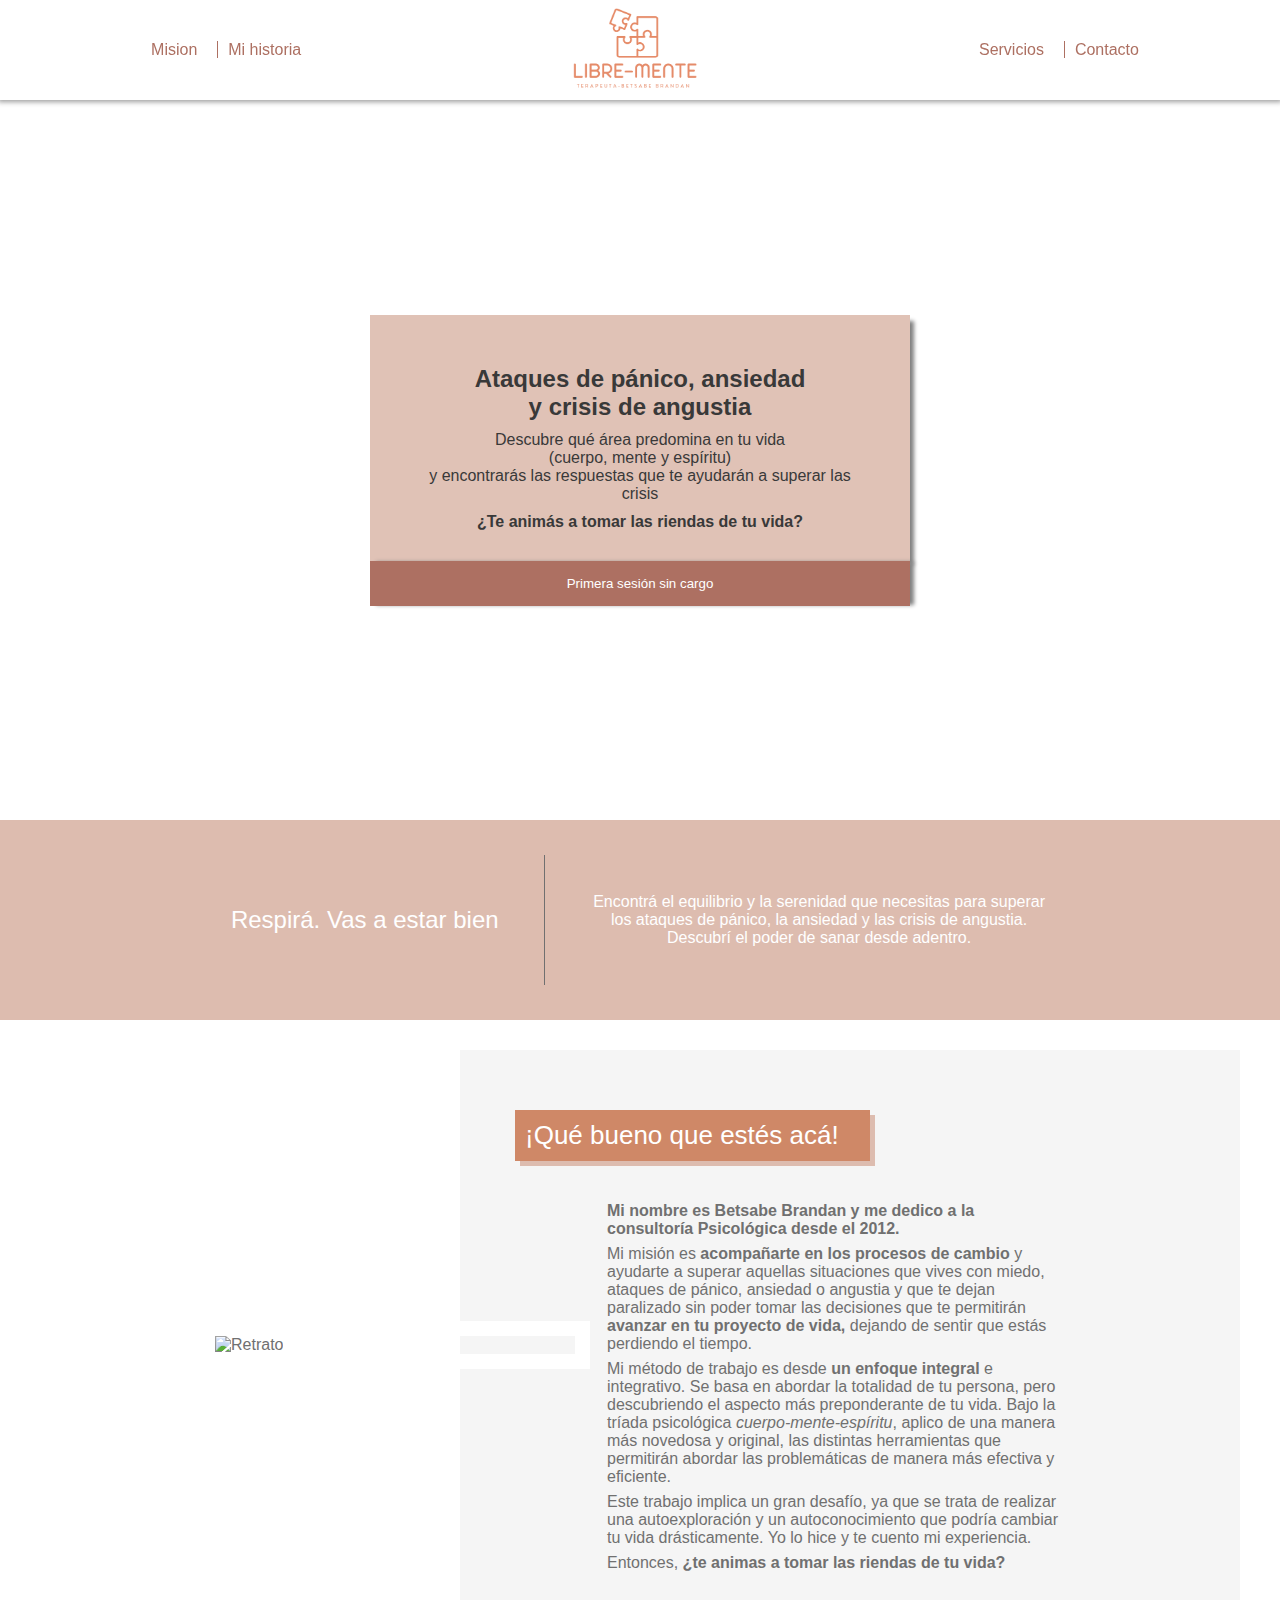
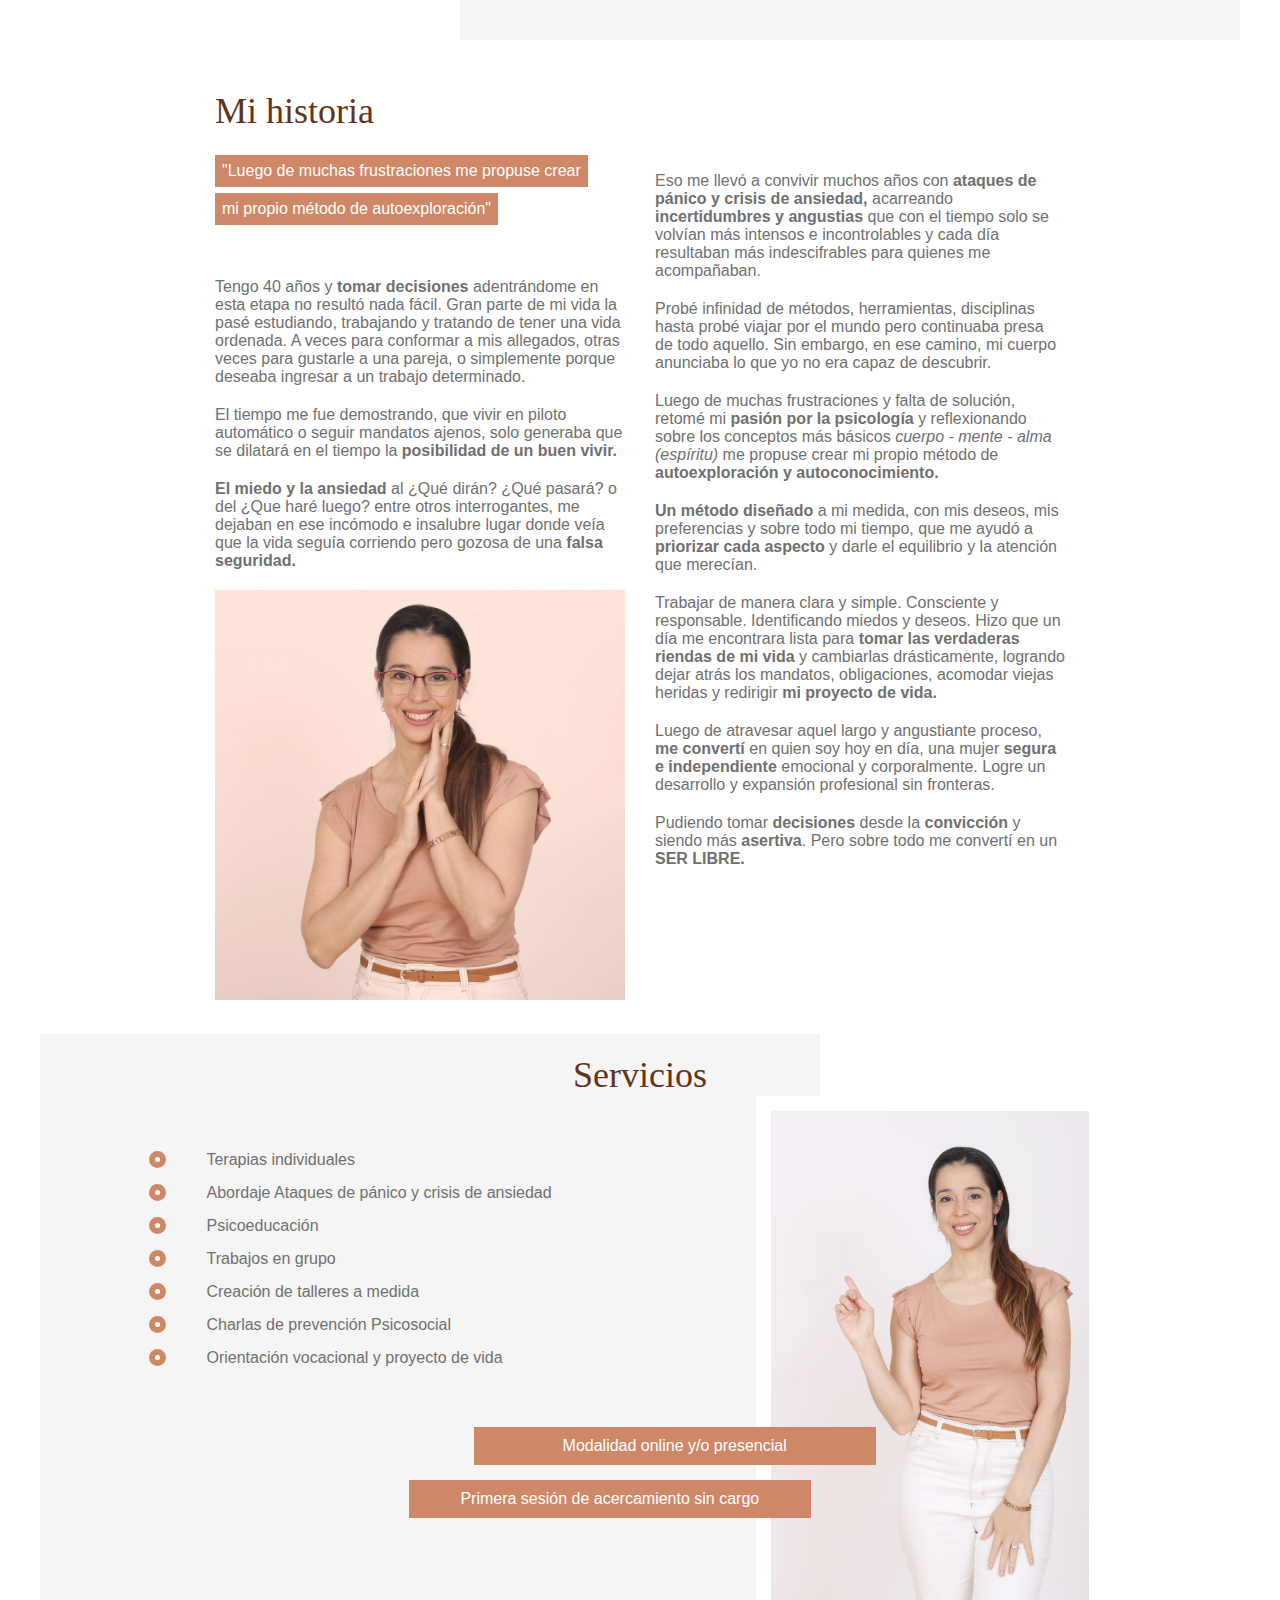
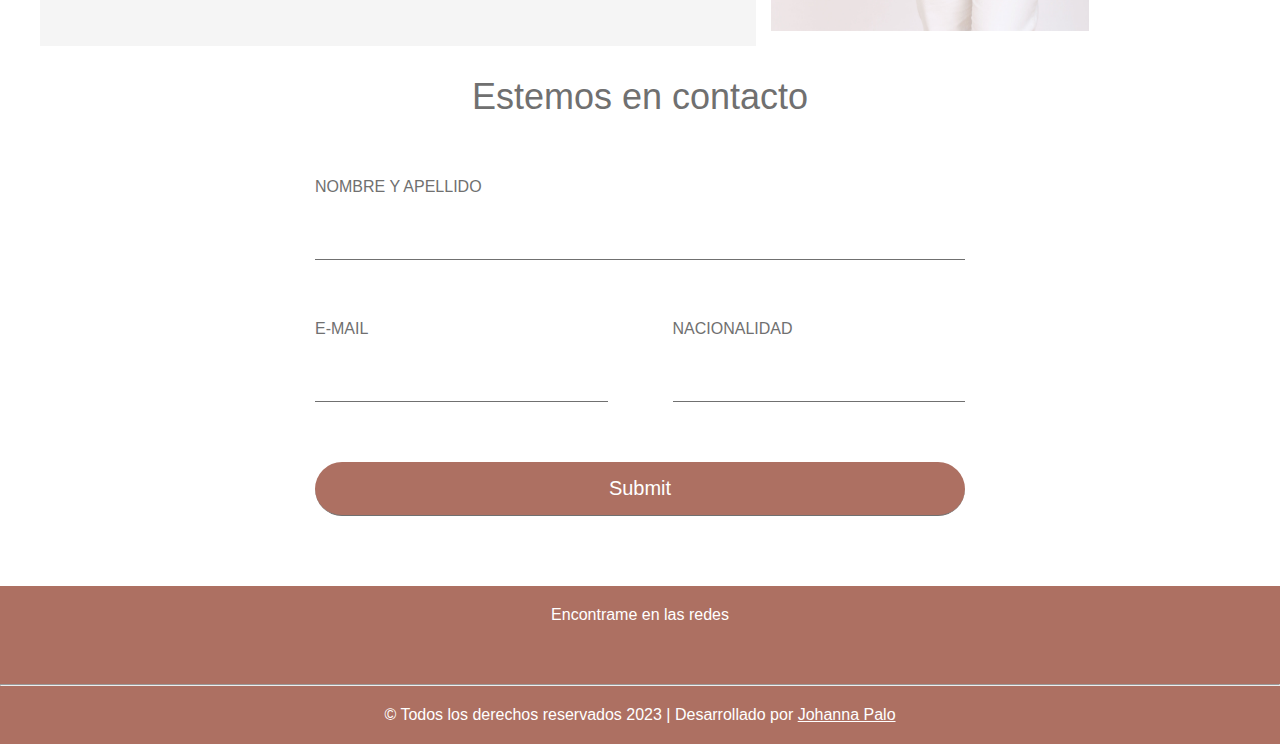
==== commit 32f66876: "Mi historia responsive" ====
--- a/index.html
+++ b/index.html
@@ -5,7 +5,7 @@
     <meta charset="UTF-8">
     <meta http-equiv="X-UA-Compatible" content="IE=edge">
     <meta name="viewport" content="width=device-width, initial-scale=1.0">
-    <link rel="shortcut icon" href="./recursos/logo/favicon.png" type="image/x-icon">
+    <link rel="shortcut icon" href="./recursos/logo/favicon.ico" type="image/x-icon">
     <script src="https://kit.fontawesome.com/8f5c9daf85.js" crossorigin="anonymous"></script>
     <link rel="stylesheet" href="./css/style.css">
     <title>Libre-mente | Psicología</title>
@@ -131,11 +131,10 @@
                     continuaba presa de todo aquello. Sin embargo, en ese camino, mi cuerpo anunciaba lo que yo no era
                     capaz de descubrir.</p>
                 <p>Luego de muchas frustraciones y falta de solución, retomé mi <span class="negrita">pasión por la psicología</span> y
-                    reflexionando sobre los conceptos más básicos <br>
-                    <span class="italica"> << cuerpo - mente - alma (espíritu)>><br></span> me
+                    reflexionando sobre los conceptos más básicos <em>cuerpo - mente - alma (espíritu)</em> me
                         propuse crear mi propio método de <span class="negrita">autoexploración y autoconocimiento.</span></p>
-                <p><span class="negrita">Método diseñado</span> a mi medida, con mis deseos, mis preferencias y sobre todo mi tiempo,
-                    me ayudó a <span class="negrita">priorizar cada aspecto</span> y darle el equilibrio y la atención que merecían.</p>
+                <p><span class="negrita">Un método diseñado</span> a mi medida, con mis deseos, mis preferencias y sobre todo mi tiempo,
+                    que me ayudó a <span class="negrita">priorizar cada aspecto</span> y darle el equilibrio y la atención que merecían.</p>
                 <p>Trabajar de manera clara y simple. Consciente y responsable. Identificando miedos y
                     deseos. Hizo que un día me encontrara lista para <span class="negrita">tomar las verdaderas riendas de mi
                     vida</span> y cambiarlas drásticamente, logrando dejar atrás los mandatos, obligaciones,
--- a/css/style.css
+++ b/css/style.css
@@ -317,6 +317,28 @@
   margin: 20px 0;
 }
 
+@media (max-width: 900px) {
+  .mi-historia {
+    grid-template-columns: 1fr;
+    grid-template-areas: "titulo" "texto-resaltado" "parrafo1" "parrafo2";
+    text-align: center;
+    max-width: 650px;
+    margin: auto;
+  }
+  .mi-historia .texto-resaltado {
+    margin: 0;
+  }
+  .mi-historia img {
+    max-width: 300px;
+  }
+  .mi-historia .parrafo1, .mi-historia .parrafo2 {
+    margin: 0;
+  }
+  .mi-historia p {
+    text-align: justify;
+    padding: 0 30px;
+  }
+}
 .servicios {
   background-image: linear-gradient(to left, #FFFFFF 35%, #F5F5F5 25%);
   margin: 30px 0;
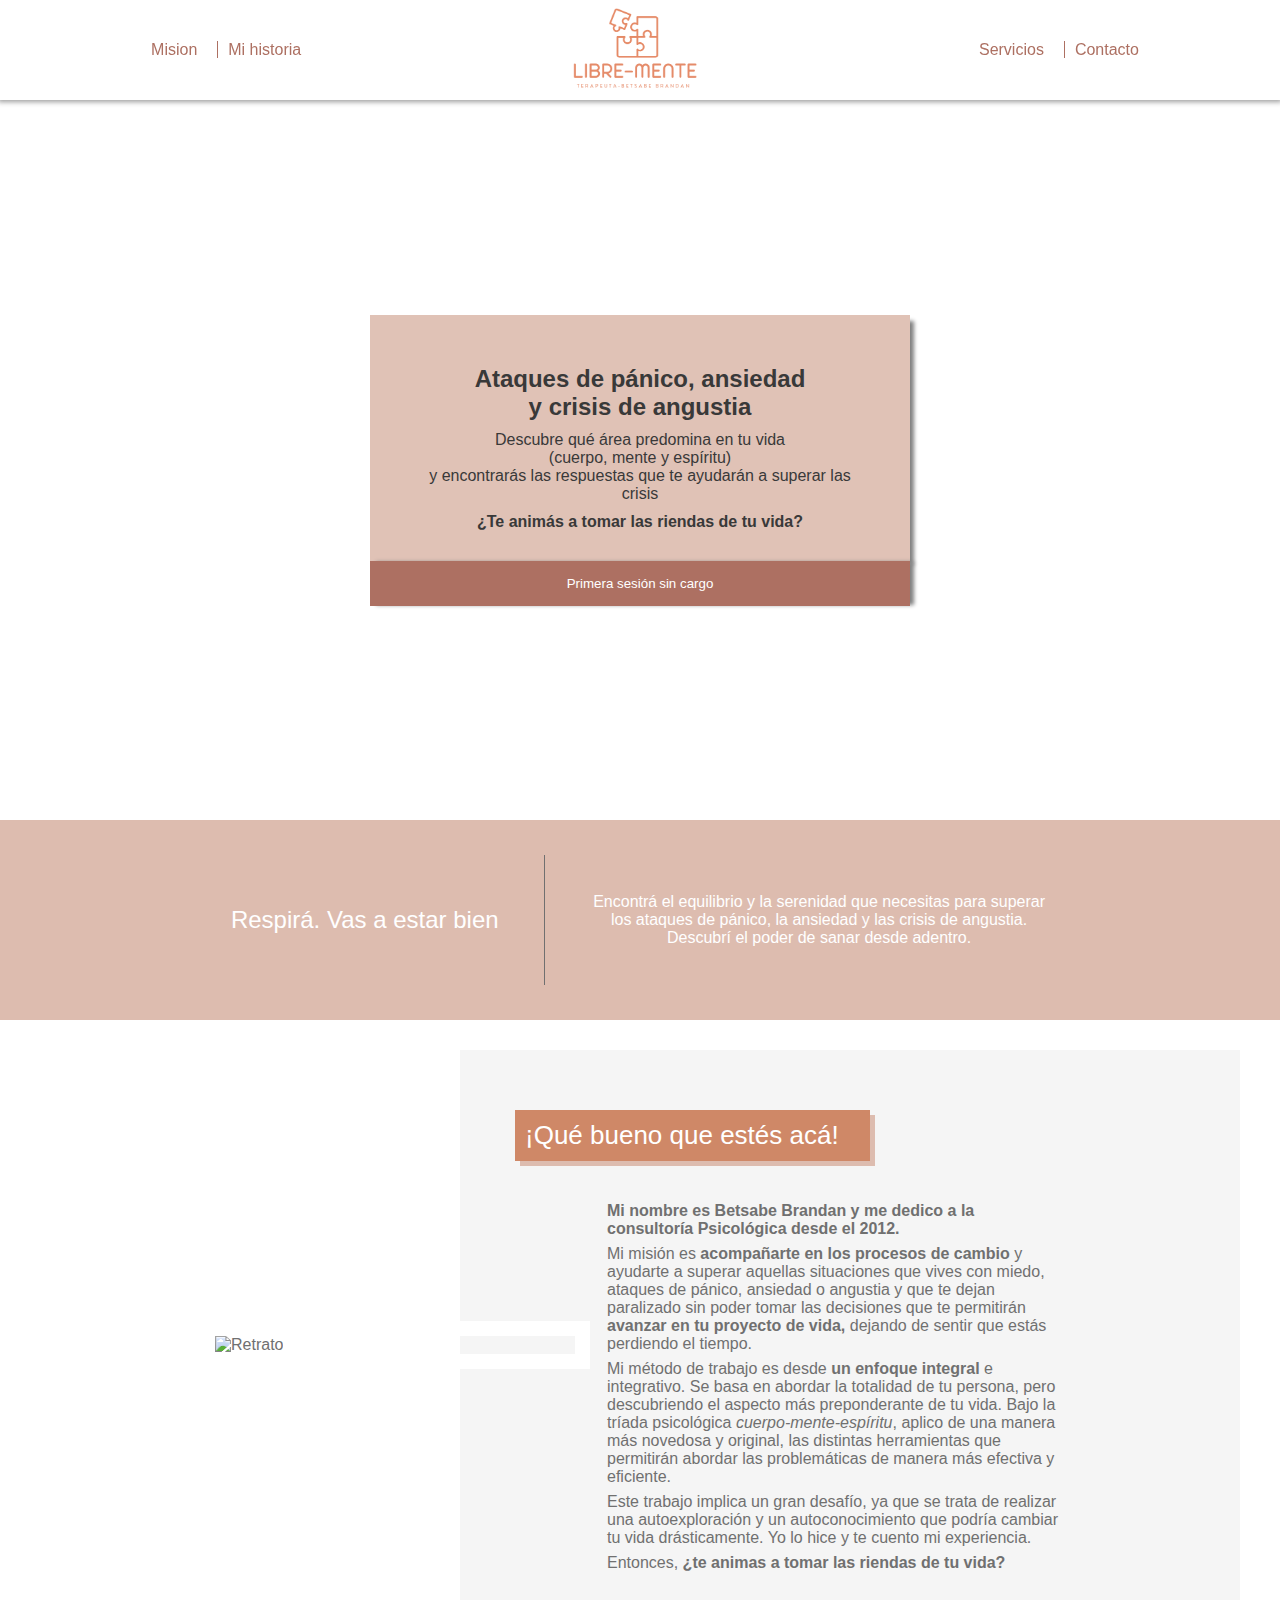
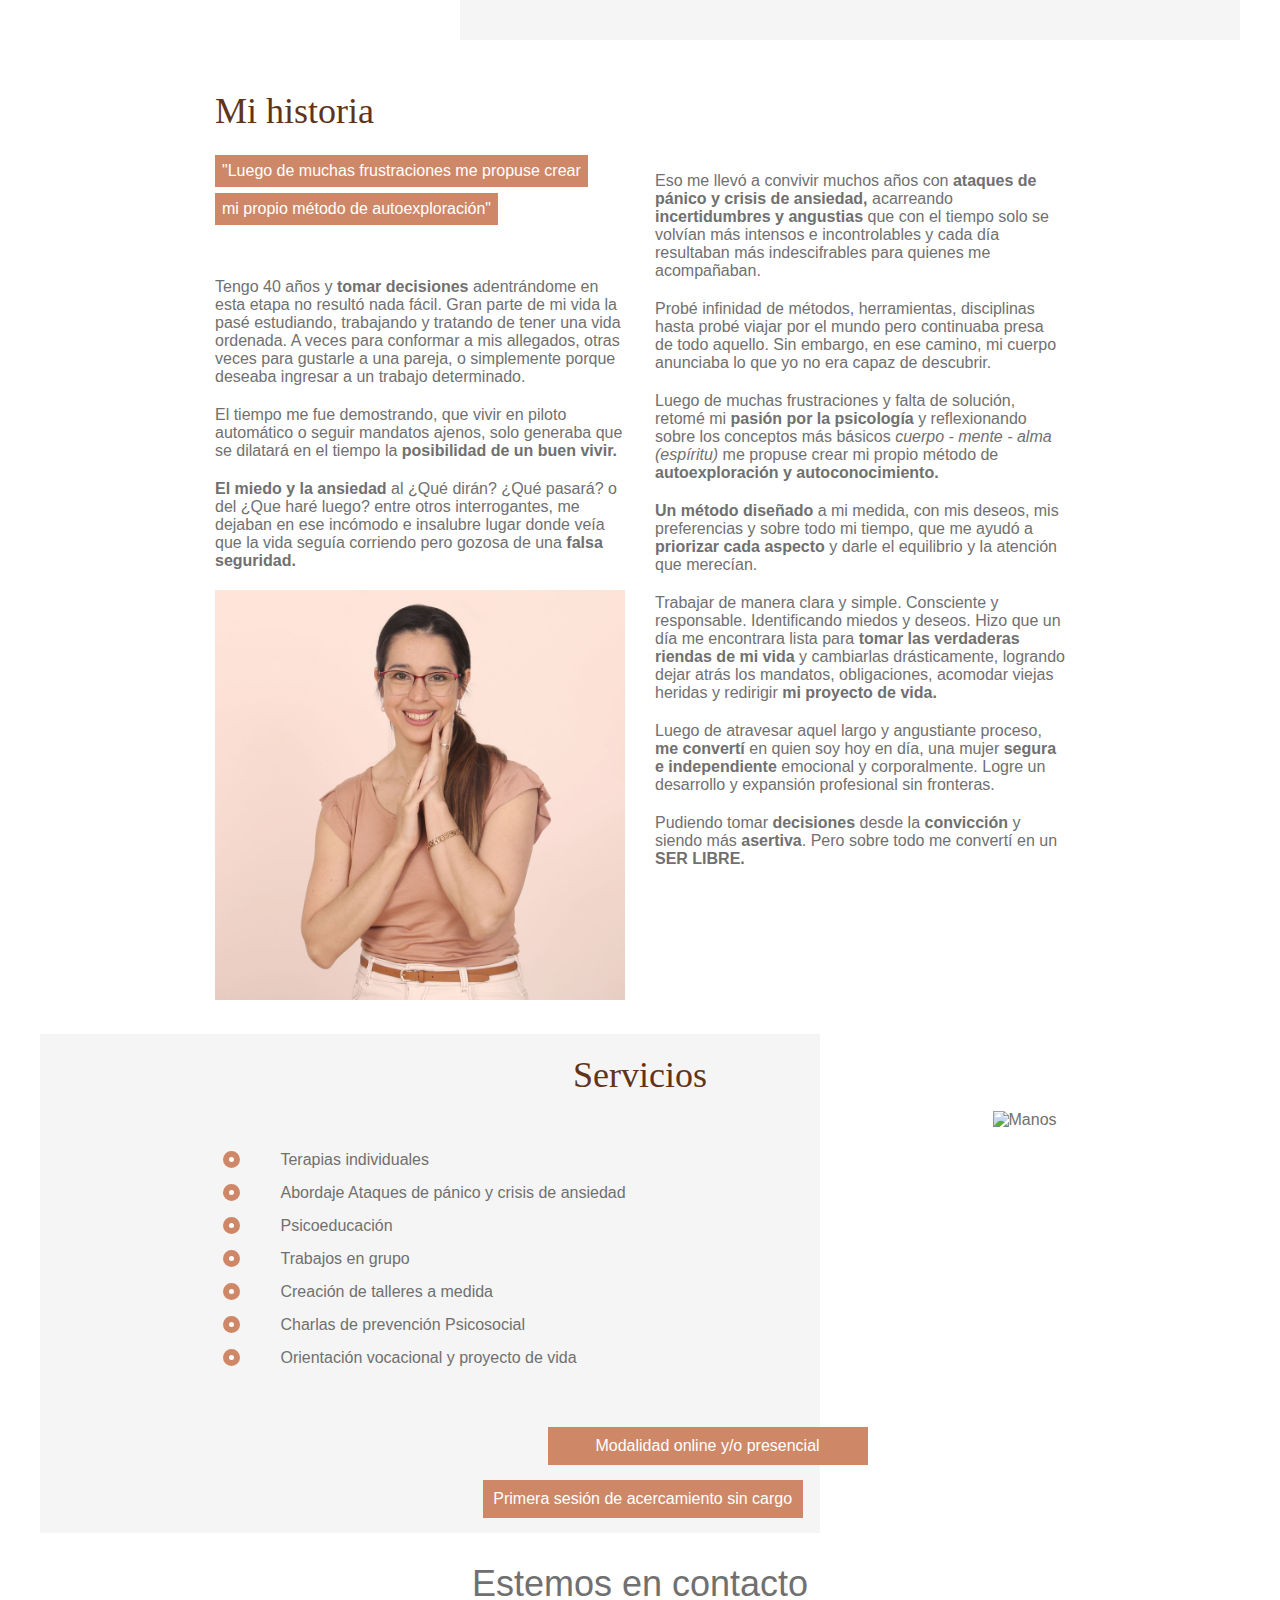
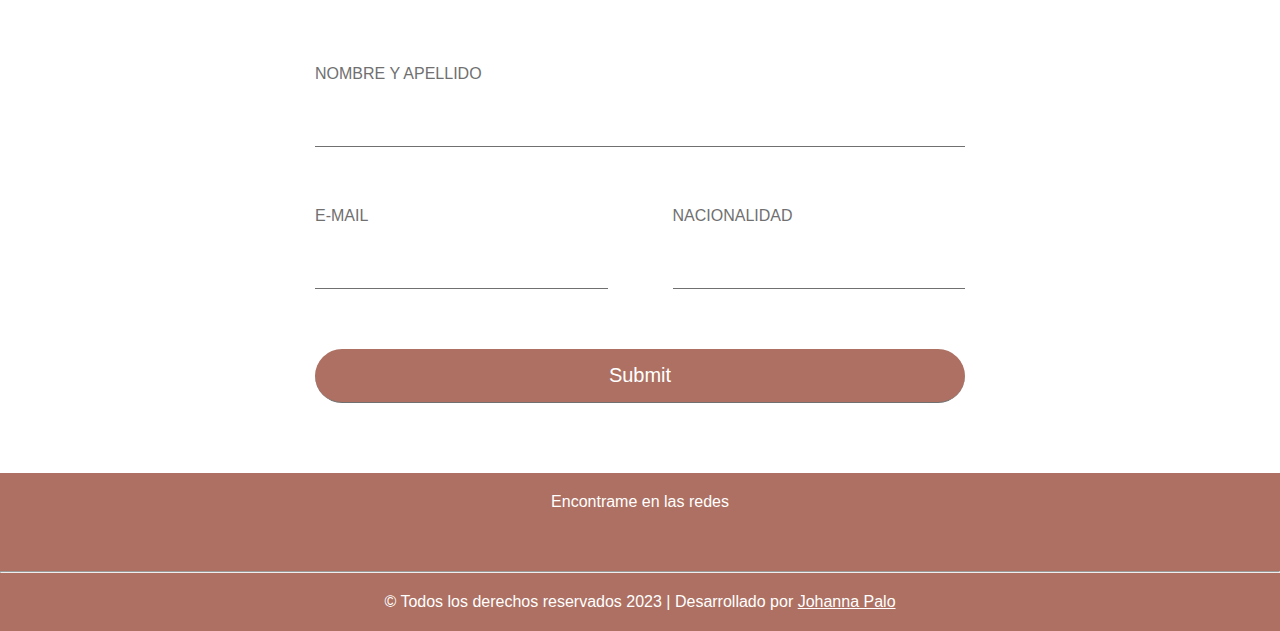
==== commit 740ef326: "Formulario funcional activo" ====
--- a/index.html
+++ b/index.html
@@ -188,7 +188,7 @@
                     </li>
                 </ul>
                 <div class="servicios__img">
-                    <img src="./recursos/betsy-fotos/03.jpg"
+                    <img src="https://images.unsplash.com/photo-1578357078586-491adf1aa5ba?ixlib=rb-4.0.3&ixid=M3wxMjA3fDB8MHxwaG90by1wYWdlfHx8fGVufDB8fHx8fA%3D%3D&auto=format&fit=crop&w=464&q=80"
                         alt="Manos">
                 </div>
             </div>
@@ -196,19 +196,19 @@
 
         <section id="contacto" class="contacto">
             <h3>Estemos en contacto</h3>
-            <form action="#" method="post" enctype="text/plain">
+            <form action="form.php" method="POST">
                 <div class="columna">
-                    <label for="nombre-apellido">Nombre y apellido</label>
-                    <input type="text" name="nombre-apellido" required>
+                    <label for="nombre">Nombre y apellido</label>
+                    <input type="text" name="nombre" id="nombre" required>
                 </div>
                 <div class="fila">
                     <div>
-                        <label for="e-mail">E-mail</label>
-                        <input type="email" name="e-mail" required>
+                        <label for="email">E-mail</label>
+                        <input type="email" name="email" id="email" required>
                     </div>
                     <div>
                         <label for="nacionalidad">Nacionalidad</label>
-                        <input type="text" name="nacionalidad">
+                        <input type="text" name="nacionalidad" id="nacionalidad">
                     </div>
                 </div>
                 <input type="submit">
--- a/css/style.css
+++ b/css/style.css
@@ -379,6 +379,7 @@
   margin: 15px;
   padding: 10px;
   position: relative;
+  width: 300px;
 }
 .servicios__container ul .item-resaltado h4 {
   color: white;
@@ -393,15 +394,37 @@
   left: 60%;
 }
 .servicios__img {
-  height: 520px;
-  width: 360px;
+  max-width: 360px;
   overflow: hidden;
   border: 15px solid #FFFFFF;
 }
 .servicios__img img {
-  height: 100%;
-}
-
+  width: 100%;
+}
+
+@media (max-width: 750px) {
+  .servicios {
+    background-image: linear-gradient(to left, #F5F5F5, #F5F5F5);
+    padding-bottom: 20px;
+  }
+  .servicios__container ul {
+    padding-top: 0;
+  }
+  .servicios__container ul .resalta1, .servicios__container ul .resalta2 {
+    margin: 5px auto;
+    left: 0;
+  }
+  .servicios__img {
+    height: 100%;
+    max-width: 220px;
+    border: 5px solid #FFFFFF;
+  }
+}
+@media (max-width: 580px) {
+  .servicios__img {
+    display: none;
+  }
+}
 .contacto {
   max-width: 650px;
   margin: auto;
@@ -463,6 +486,16 @@
   width: 45%;
 }
 
+@media (max-width: 750px) {
+  .contacto {
+    max-width: 540px;
+  }
+}
+@media (max-width: 590px) {
+  .contacto {
+    max-width: 340px;
+  }
+}
 .footer {
   background-color: #AD7062;
 }
@@ -473,6 +506,7 @@
 }
 .footer div ul {
   display: flex;
+  flex-wrap: wrap;
   list-style: none;
   justify-content: center;
   margin: 20px;
